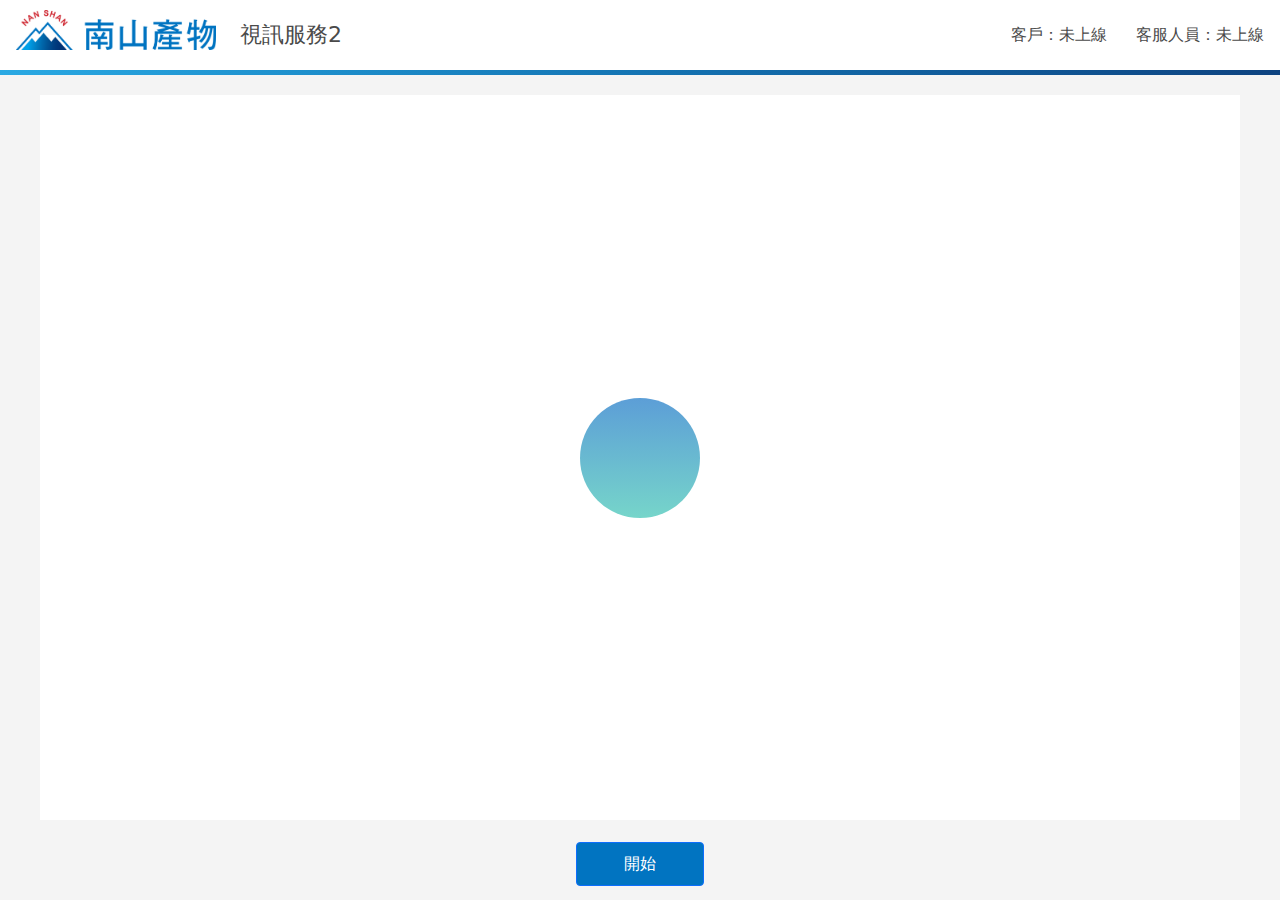
==== index.html @ a4070b13 "Update index.html" ====
<!DOCTYPE html>
<html>

<head>
	<title>南山產物視訊服務</title>
	<meta charset="utf-8">
	<meta name="viewport" content="width=device-width, initial-scale=1" />
	<link rel="stylesheet" href="./plugin/bootstrap-5.1.0/css/bootstrap.min.css">
	<link rel="stylesheet" href="./css/main.css" />
</head>

<body>
	<!-- loading -->
	<div id="loading-mask" class="hidden">
		<div class="loading-zone">
			<div class="loading-bar"></div>
			<div class="loading-bar"></div>
			<div class="loading-bar"></div>
		</div>
		<p id="loading-text"></p>
	</div>
	<!-- alert -->
	<svg xmlns="http://www.w3.org/2000/svg" style="display: none;">
		<symbol id="check-circle-fill" fill="currentColor" viewBox="0 0 16 16">
			<path
				d="M16 8A8 8 0 1 1 0 8a8 8 0 0 1 16 0zm-3.97-3.03a.75.75 0 0 0-1.08.022L7.477 9.417 5.384 7.323a.75.75 0 0 0-1.06 1.06L6.97 11.03a.75.75 0 0 0 1.079-.02l3.992-4.99a.75.75 0 0 0-.01-1.05z" />
		</symbol>
		<symbol id="info-fill" fill="currentColor" viewBox="0 0 16 16">
			<path
				d="M8 16A8 8 0 1 0 8 0a8 8 0 0 0 0 16zm.93-9.412-1 4.705c-.07.34.029.533.304.533.194 0 .487-.07.686-.246l-.088.416c-.287.346-.92.598-1.465.598-.703 0-1.002-.422-.808-1.319l.738-3.468c.064-.293.006-.399-.287-.47l-.451-.081.082-.381 2.29-.287zM8 5.5a1 1 0 1 1 0-2 1 1 0 0 1 0 2z" />
		</symbol>
		<symbol id="exclamation-triangle-fill" fill="currentColor" viewBox="0 0 16 16">
			<path
				d="M8.982 1.566a1.13 1.13 0 0 0-1.96 0L.165 13.233c-.457.778.091 1.767.98 1.767h13.713c.889 0 1.438-.99.98-1.767L8.982 1.566zM8 5c.535 0 .954.462.9.995l-.35 3.507a.552.552 0 0 1-1.1 0L7.1 5.995A.905.905 0 0 1 8 5zm.002 6a1 1 0 1 1 0 2 1 1 0 0 1 0-2z" />
		</symbol>
	</svg>
	<div id="alert-success" class="alert alert-success d-flex align-items-center" role="alert">
		<svg class="bi flex-shrink-0 me-2" width="24" height="24" role="img" aria-label="Success:">
			<use xlink:href="#check-circle-fill" />
		</svg>
		<div id="success-msg">
			An example success alert with an icon
		</div>
	</div>
	<div id="alert-danger" class="alert alert-danger d-flex align-items-center" role="alert">
		<svg class="bi flex-shrink-0 me-2" width="24" height="24" role="img" aria-label="Danger:">
			<use xlink:href="#exclamation-triangle-fill" />
		</svg>
		<div id="alert-msg">
			An example danger alert with an icon
		</div>
	</div>

	<div class="header">
		<img src="./assets/image/logo.jpg" height="40px" width="200px" style="margin-bottom: 10px;" alt="">
		<h3 class="video-title">視訊服務2</h3>
		<div class="status ms-auto">
			<span id="customerState" class="me-4">客戶：未上線</span>
			<span id="agentState">客服人員：未上線</span>
		</div>
	</div>
	<div class="gradient-bar"></div>
	<div class="content-container center">
		<div class="inner-container">
			<!-- 錄影中提示 -->
			<div id="recording-alert" class="alert alert-danger" role="alert">
				<img src="./assets/image/record.svg" width="18" alt="">
				Recording online meeting...
			</div>

			<!-- 尚未加入的畫面 -->
			<div id="enter-view" class="video-zone center">
				<div id="circle" class="center"></div>
			</div>
			<!-- 等待對方的畫面 -->
			<!-- <div id="wait-view" class="video-zone center"></div> -->
			<!-- 視訊畫面 -->
			<div id="videos" class="video-zone active">
				<video id="remoteVideo" autoplay playsinline class="active"></video>
				<video id="localVideo" autoplay playsinline class="active"></video>
			</div>
		</div>
		<div class="btn-group-position center">
			<button type="button" id="join-button" class="btn btn-primary" onclick="onStartClick()">開始</button>

			<a href="javascript:void(0)" id="record-button" class="circle-btn me-4 disabled" onclick="onRecordClick()">
				<img src="./assets/image/rec_disabled.svg" id="rec-img" width="24" alt="">
				<span>錄製</span>
			</a>
			<a href="javascript:void(0)" id="close-button" onclick="onStopClick()">
				<img src="./assets/image/close.svg" width="60" alt="">
			</a>
			<a href="javascript:void(0)" id="screenshot-button" class="circle-btn ms-4 disabled"
				onclick="onScreenShotClick()">
				<img src="./assets/image/screenshot_disabled.svg" id="screenshot-img" width="24" alt="">
				<span>截圖</span>
			</a>




			<!-- <button type="button" id="record-button" class="btn btn-primary me-2 disabled"
				onclick="onRecordClick()">錄製</button>
			<button type="button" id="screenshot-button" class="btn btn-primary me-2"
				onclick="onScreenShotClick()">截圖</button>
			<button type="button" id="close-button" class="btn btn-danger" onclick="onStopClick()">結束</button> -->
		</div>
	</div>

	<!-- 截圖畫面提示 -->
	<img src="" id="screenshot-preview" alt="">


	<script src="./js/sockjs.min.js"></script>
	<script src="./plugin/bootstrap-5.1.0/js/bootstrap.min.js"></script>
	<script src="./js/adapter.js"></script>
	<script src="https://sdk.amazonaws.com/js/aws-sdk-2.990.0.min.js"></script>
	<script src="./js/s3bucket.js"></script>
	<script src="./js/index.js"></script>
</body>

</html>
---- css/main.css ----
:root {
    --loading-gray: #efefef;
}

body {
    color: #4a4a4a;
}

button {
    /* background: #0174c1;
    color: white;
    font-size: 14px;
    border: none;
    border-radius: 2px;
    -webkit-box-shadow: 1px 1px 5px 0 rgb(0 0 0 / 50%);
    -moz-box-shadow: 1px 1px 5px 0 rgba(0, 0, 0, 0.5);
    box-shadow: 1px 1px 5px 0 rgb(0 0 0 / 50%);
    cursor: pointer; */
    height: 2.75em;
    width: 8em;
}

video {
    transform: scaleX(-1);
}

#record-button,
#screenshot-button,
#close-button {
    cursor: pointer;
    display: none;
}

/* loading start */
.loading-screen {
    background-color: #f2f3f8;
    position: fixed;
    display: flex;
    flex-direction: column;
    align-items: center;
    justify-content: center;
    height: 100%;
    width: 100%;
    z-index: 99999;
    opacity: 0.7;
}

#loading-mask {
    background: rgba(0, 0, 0, 0.5);
    width: 100%;
    height: 100%;
    position: fixed;
    top: 0;
    left: 0;
    z-index: 9999;
    zoom: 1;
}

.loading-zone {
    position: absolute;
    top: 50%;
    left: 50%;
    transform: translate(-50%, -50%);
}

.loading-bar {
    display: inline-block;
    width: 12px;
    height: 50px;
    margin: 4px;
    animation: loading 1s ease-in-out infinite;
}

.loading-bar:nth-child(1) {
    background-color: var(--loading-gray);
    animation-delay: 0;
}

.loading-bar:nth-child(2) {
    background-color: var(--loading-gray);
    animation-delay: 0.18s;
}

.loading-bar:nth-child(3) {
    background-color: var(--loading-gray);
    animation-delay: 0.36s;
}

@keyframes loading {
    0% {
        transform: scale(1);
    }

    40% {
        transform: scale(1, 1.8);
    }

    80% {
        transform: scale(1);
    }
}

#loading-text {
    color: var(--loading-gray);
    position: absolute;
    top: 60%;
    left: 50%;
    transform: translate(-50%, -50%);
}

/* loading end */

/* header start */
.header {
    height: 70px;
    padding: 0 16px;
    display: flex;
    align-items: center;
}
.header .video-title {
    font-size: 22px;
    font-weight: 500;
    margin: 0 0 0 24px;
}

/* Nav 下一條藍色的東西 */
.gradient-bar {
    height: 5px;
    right: 0;
    bottom: 0;
    left: 0;
    background-image: linear-gradient(to right, #2aa9e3, #1d8ecb, #1474b3, #105b9a, #0e4380);
}
/* header end */
.center {
    display: flex;
    align-items: center;
    justify-content: center;
}
.content-container {
    height: -webkit-calc(100vh - 70px - 5px);
    height: -moz-calc(100vh - 70px - 5px);
    height: calc(100vh - 70px - 5px);
    background: #f4f4f4;
    padding: 20px 20px 80px;
    position: relative;
}

.inner-container {
    max-width: 1200px;
    width: 100%;
    height: 100%;
}

.content-container .video-zone {
    width: 100%;
    background: #fff;
    height: 100%;
    position: relative;
}

#wait-view {
    display: none;
}

#circle {
    background-image: linear-gradient(to bottom, #5c9ed7, #76d5ca);
    height: 120px;
    width: 120px;
    border-radius: 50%;
    color: white;
    font-size: 24px;
}

.btn-group-position {
    position: absolute;
    bottom: 14px;
}

.btn-primary {
    background: #0174c1;
    color: white;
}

.btn-primary:hover,
.btn-primary:active,
.btn-primary:focus {
    background: #0066aa;
    color: white;
}

#videos.active {
    -moz-transform: rotateY(180deg);
    -ms-transform: rotateY(180deg);
    -o-transform: rotateY(180deg);
    webkit-transform: rotateY(180deg);
    /* transform: rotateY(180deg); */
}
#videos {
    display: none;
    font-size: 0;
    pointer-events: none;
    transition: all 1s;
}
/* video { */
/* max-width: 100%; */
/* width: 600px; */
/* } */
#remoteVideo.active {
    opacity: 1;
    z-index: 1;
}
#remoteVideo {
    display: block;
    height: 100%;
    width: 100%;
    max-height: 100%;
    max-width: 100%;
    object-fit: cover;
    opacity: 0;
    -moz-transform: rotateY(180deg);
    -ms-transform: rotateY(180deg);
    -o-transform: rotateY(180deg);
    -webkit-transform: rotateY(180deg);
    transform: rotateY(180deg);
    transition: opacity 1s;
}

#localVideo.active {
    opacity: 1;
    z-index: 2;
}
#localVideo {
    border: 1px solid gray;
    bottom: 3%;
    right: 3%;
    max-height: 30%;
    max-width: 30%;
    opacity: 0;
    position: absolute;
    transition: opacity 1s;
}

#recording-alert {
    position: absolute;
    top: 7px;
    z-index: 2;
    left: 50%;
    transform: translateX(-50%);
    padding: 3px 8px;
    align-items: center;
    display: none;
}

#recording-alert img {
    margin-right: 6px;
}

.circle-btn {
    display: block;
    height: 60px;
    width: 60px;
    text-align: center;
    text-decoration: none;
    color: #5c5f72;
    font-size: 14px;
    border: 1px solid rgba(0, 0, 0, 0.15);
    border-radius: 50%;
    padding: 6px;
}

.circle-btn:hover {
    border: 1px solid #0174c1;
    color: #5c5f72;
}

.circle-btn img {
    display: block;
    margin: auto;
}

.circle-btn.disabled {
    color: #c7c8c9;
    pointer-events: none;
}

.hidden {
    display: none;
}

#alert-success.alert-success,
#alert-danger.alert-danger {
    position: fixed;
    top: 8%;
    left: 50%;
    transform: translate(-50%, -50%);
    z-index: 999;
    opacity: 0;
    transition: all 0.3s;
}

#alert-success.alert-success.show,
#alert-danger.alert-danger.show {
    opacity: 1;
    top: 10%;
}

#screenshot-preview {
    opacity: 0;
    transition: all 0.3s;
    position: absolute;
    bottom: 10px;
    left: 20px;
    width: 200px;
    border: 6px solid rgba(255, 255, 255, 0.6);
    border-radius: 10px;
}

#screenshot-preview.show {
    opacity: 1;
}

@media (max-width: 768px) {
    .header .video-title {
        display: none;
    }

    .status span {
        display: block;
    }
}
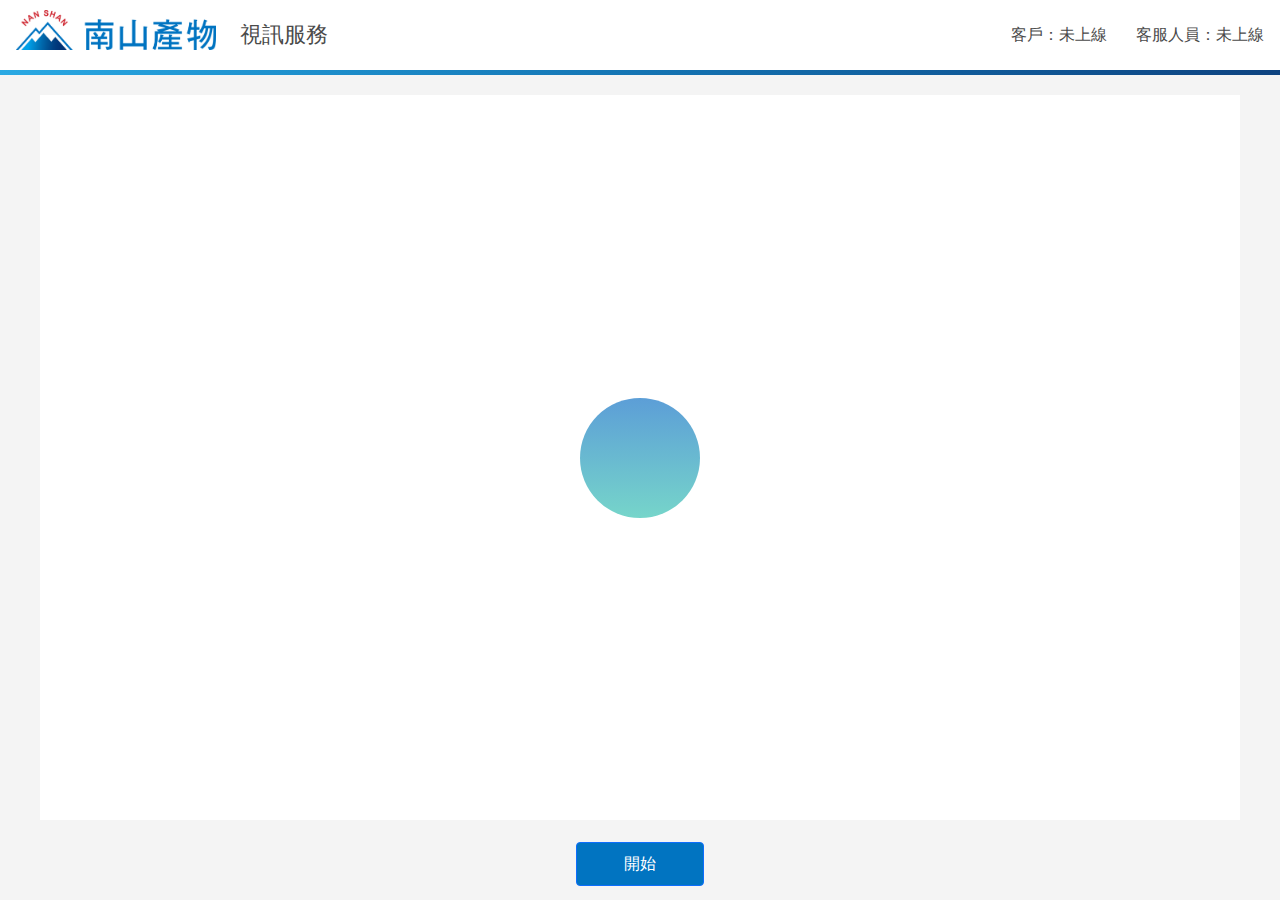
==== commit 359997b1: "Update index.html" ====
--- a/index.html
+++ b/index.html
@@ -53,14 +53,15 @@
 
 	<div class="header">
 		<img src="./assets/image/logo.jpg" height="40px" width="200px" style="margin-bottom: 10px;" alt="">
-		<h3 class="video-title">視訊服務2</h3>
+		<h3 class="video-title">視訊服務</h3>
 		<div class="status ms-auto">
 			<span id="customerState" class="me-4">客戶：未上線</span>
 			<span id="agentState">客服人員：未上線</span>
 		</div>
 	</div>
 	<div class="gradient-bar"></div>
-	<div class="content-container center">
+	<div class="content-container">
+		<!-- 視訊 -->
 		<div class="inner-container">
 			<!-- 錄影中提示 -->
 			<div id="recording-alert" class="alert alert-danger" role="alert">
@@ -80,6 +81,37 @@
 				<video id="localVideo" autoplay playsinline class="active"></video>
 			</div>
 		</div>
+		<!-- check list -->
+		<div id="check-list" class="hidden">
+			<h4 class="text-center mb-3">遠距投保待辦事項</h4>
+			<ul>
+				<li>
+					<input type="checkbox" id="cbox1" value="first_checkbox">
+					<label for="cbox1">業務員自我介紹</label>
+				</li>
+				<li>
+					<input type="checkbox" id="cbox2" value="first_checkbox">
+					<label for="cbox2">請客戶講出姓名</label>
+				</li>
+				<li>
+					<input type="checkbox" id="cbox3" value="first_checkbox">
+					<label for="cbox3">講完後，出示身分證明證件於螢幕前</label>
+				</li>
+				<li>
+					<input type="checkbox" id="cbox4" value="first_checkbox">
+					<label for="cbox4">於螢幕前出示證件正反面各5秒鐘</label>
+				</li>
+				<li>
+					<input type="checkbox" id="cbox5" value="first_checkbox">
+					<label for="cbox5">簽名時須在鏡頭前露出</label>
+				</li>
+			</ul>
+		</div>
+		<!-- 下方按鈕 -->
+		<a href="javascript:void(0)" id="checklist-button" class="circle-btn" onclick="onChecklistClick()">
+			<img src="./assets/image/clipboard.svg" id="rec-img" width="24" alt="">
+			<span>List</span>
+		</a>
 		<div class="btn-group-position center">
 			<button type="button" id="join-button" class="btn btn-primary" onclick="onStartClick()">開始</button>
 
--- a/css/main.css
+++ b/css/main.css
@@ -24,11 +24,17 @@
     transform: scaleX(-1);
 }
 
+#checklist-button,
 #record-button,
 #screenshot-button,
 #close-button {
     cursor: pointer;
     display: none;
+}
+
+#checklist-button {
+    position: fixed;
+    bottom: 14px;
 }
 
 /* loading start */
@@ -144,12 +150,43 @@
     background: #f4f4f4;
     padding: 20px 20px 80px;
     position: relative;
+    display: flex;
+    align-items: center;
+    justify-content: center;
 }
 
 .inner-container {
     max-width: 1200px;
     width: 100%;
     height: 100%;
+}
+
+input[type="checkbox"] {
+    cursor: pointer;
+    height: 20px;
+    width: 20px;
+    margin-right: 5px;
+}
+
+#check-list {
+    max-width: 300px;
+    width: 100%;
+    height: 100%;
+    margin-left: 20px;
+    background-color: #fff;
+    padding: 24px 16px;
+    transition: all 0.3s;
+}
+
+#check-list ul {
+    list-style-type: none;
+    padding: 0;
+}
+
+#check-list ul li {
+    display: flex;
+    align-items: center;
+    margin-bottom: 20px;
 }
 
 .content-container .video-zone {
@@ -175,6 +212,8 @@
 .btn-group-position {
     position: absolute;
     bottom: 14px;
+    left: 50%;
+    transform: translateX(-50%);
 }
 
 .btn-primary {
@@ -321,6 +360,10 @@
 }
 
 @media (max-width: 768px) {
+    .content-container {
+        display: block;
+    }
+
     .header .video-title {
         display: none;
     }
@@ -328,4 +371,13 @@
     .status span {
         display: block;
     }
-}
+
+    #check-list {
+        position: absolute;
+        bottom: 82px;
+        height: auto;
+        border: 1px solid gray;
+        border-radius: 7px;
+        z-index: 99;
+    }
+}
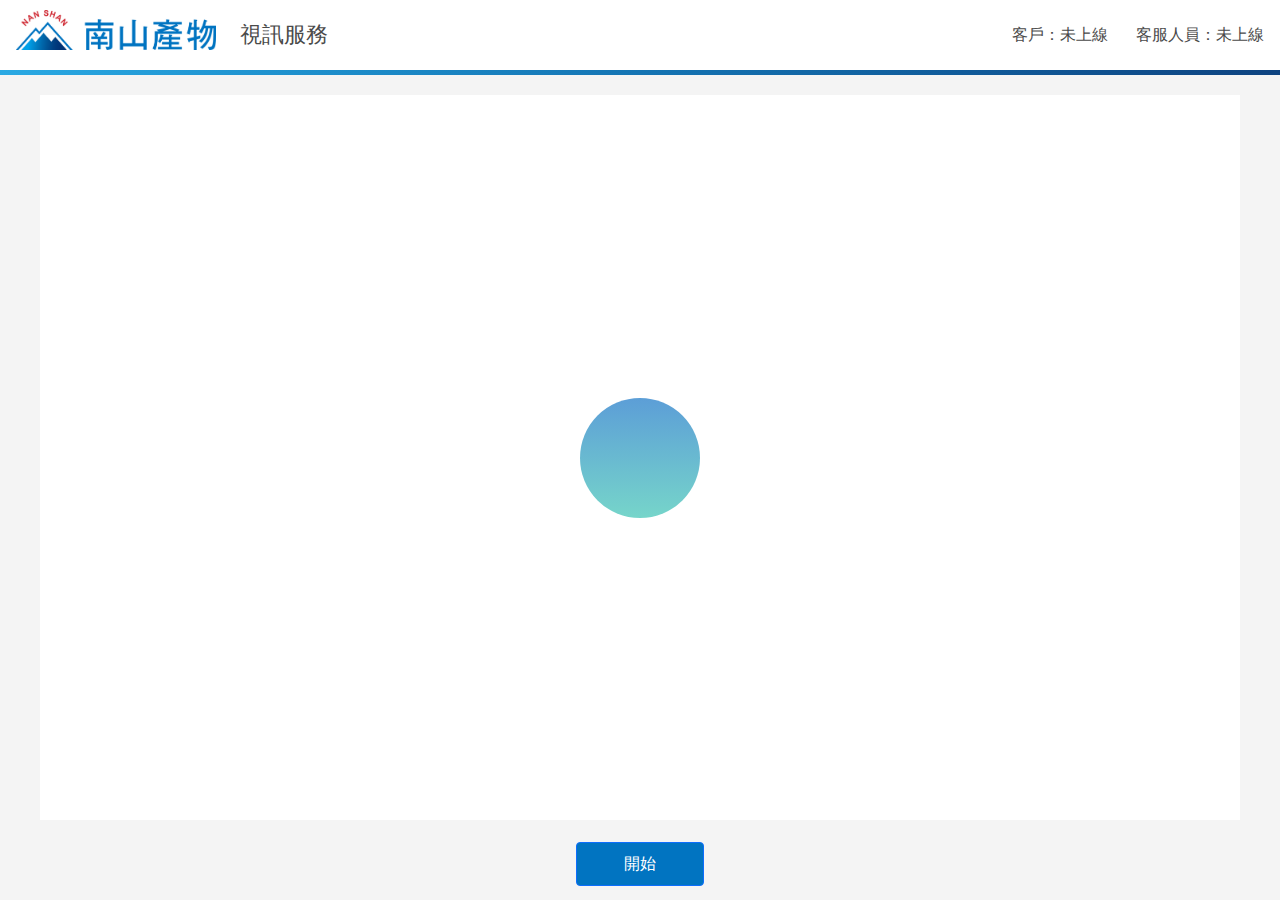
==== commit 19672681: "feat: 新增線上閱讀文件 && 簽名板" ====
--- a/index.html
+++ b/index.html
@@ -6,10 +6,11 @@
 	<meta charset="utf-8">
 	<meta name="viewport" content="width=device-width, initial-scale=1" />
 	<link rel="stylesheet" href="./plugin/bootstrap-5.1.0/css/bootstrap.min.css">
+	<link rel="stylesheet" href="./plugin/pdfjs-2.13.216-dist/web/viewer.css">
 	<link rel="stylesheet" href="./css/main.css" />
 </head>
 
-<body>
+<body onresize="onResize()">
 	<!-- loading -->
 	<div id="loading-mask" class="hidden">
 		<div class="loading-zone">
@@ -62,7 +63,7 @@
 	<div class="gradient-bar"></div>
 	<div class="content-container">
 		<!-- 視訊 -->
-		<div class="inner-container">
+		<section class="inner-container">
 			<!-- 錄影中提示 -->
 			<div id="recording-alert" class="alert alert-danger" role="alert">
 				<img src="./assets/image/record.svg" width="18" alt="">
@@ -80,36 +81,57 @@
 				<video id="remoteVideo" autoplay playsinline class="active"></video>
 				<video id="localVideo" autoplay playsinline class="active"></video>
 			</div>
-		</div>
+		</section>
+		<!-- 投保聲明書文件顯示 -->
+		<section id="declaration-file" class="hidden">
+			<iframe src="./assets/pdf/南山產物保險股份有限公司.pdf" width="100%" height="100%" frameborder="0"
+				cellspacing="0"></iframe>
+			<a href="javascript:void(0)" id="sign-button" class="circle-btn" data-bs-toggle="modal"
+				data-bs-target="#signaturePad" onclick="onSignFileClick()">
+				<img src="./assets/image/signature.png" width="24" alt="">
+				<span>簽署</span>
+			</a>
+		</section>
 		<!-- check list -->
-		<div id="check-list" class="hidden">
+		<section id="check-list" class="hidden">
 			<h4 class="text-center mb-3">遠距投保待辦事項</h4>
 			<ul>
 				<li>
 					<input type="checkbox" id="cbox1" value="first_checkbox">
-					<label for="cbox1">業務員自我介紹</label>
+					<label for="cbox1">啟動錄影</label>
 				</li>
 				<li>
 					<input type="checkbox" id="cbox2" value="first_checkbox">
-					<label for="cbox2">請客戶講出姓名</label>
+					<label for="cbox2">業務員自我介紹</label>
 				</li>
 				<li>
 					<input type="checkbox" id="cbox3" value="first_checkbox">
-					<label for="cbox3">講完後，出示身分證明證件於螢幕前</label>
+					<label for="cbox3">請客戶講出姓名</label>
 				</li>
 				<li>
 					<input type="checkbox" id="cbox4" value="first_checkbox">
-					<label for="cbox4">於螢幕前出示證件正反面各5秒鐘</label>
-				</li>
-				<li>
-					<input type="checkbox" id="cbox5" value="first_checkbox">
-					<label for="cbox5">簽名時須在鏡頭前露出</label>
+					<label for="cbox4">請客戶出示身分證明證件於螢幕前，正反面各停留5秒鐘，並截圖</label>
+				</li>
+				<li class="d-block">
+					<div class="d-flex align-items-center">
+						<input type="checkbox" id="cbox5" value="first_checkbox">
+						<label for="cbox5">請客戶簽署聲明書，簽名時須在鏡頭前露出</label>
+					</div>
+					<button type="button" class="btn btn-primary" onclick="onShowFileClick()">顯示文件</button>
+				</li>
+				<li>
+					<input type="checkbox" id="cbox6" value="first_checkbox">
+					<label for="cbox6">簽名完成後，業務員點選送出並即時套印文件</label>
+				</li>
+				<li>
+					<input type="checkbox" id="cbox7" value="first_checkbox">
+					<label for="cbox7">視訊簽署聲明同意的意願確認</label>
 				</li>
 			</ul>
-		</div>
+		</section>
 		<!-- 下方按鈕 -->
 		<a href="javascript:void(0)" id="checklist-button" class="circle-btn" onclick="onChecklistClick()">
-			<img src="./assets/image/clipboard.svg" id="rec-img" width="24" alt="">
+			<img src="./assets/image/clipboard.svg" width="24" alt="">
 			<span>List</span>
 		</a>
 		<div class="btn-group-position center">
@@ -117,10 +139,10 @@
 
 			<a href="javascript:void(0)" id="record-button" class="circle-btn me-4 disabled" onclick="onRecordClick()">
 				<img src="./assets/image/rec_disabled.svg" id="rec-img" width="24" alt="">
-				<span>錄製</span>
+				<span>錄影</span>
 			</a>
 			<a href="javascript:void(0)" id="close-button" onclick="onStopClick()">
-				<img src="./assets/image/close.svg" width="60" alt="">
+				<img src="./assets/image/hangup.png" width="60" alt="">
 			</a>
 			<a href="javascript:void(0)" id="screenshot-button" class="circle-btn ms-4 disabled"
 				onclick="onScreenShotClick()">
@@ -132,7 +154,7 @@
 
 
 			<!-- <button type="button" id="record-button" class="btn btn-primary me-2 disabled"
-				onclick="onRecordClick()">錄製</button>
+				onclick="onRecordClick()">錄影</button>
 			<button type="button" id="screenshot-button" class="btn btn-primary me-2"
 				onclick="onScreenShotClick()">截圖</button>
 			<button type="button" id="close-button" class="btn btn-danger" onclick="onStopClick()">結束</button> -->
@@ -142,13 +164,44 @@
 	<!-- 截圖畫面提示 -->
 	<img src="" id="screenshot-preview" alt="">
 
+	<!-- 簽名板 modal -->
+	<div class="modal fade" id="signaturePad" data-bs-backdrop="static" data-bs-keyboard="false" tabindex="-1"
+		aria-labelledby="staticBackdropLabel" aria-hidden="true">
+		<div class="modal-dialog modal-dialog-centered">
+			<div class="modal-content">
+				<div class="modal-header">
+					<h5 class="modal-title" id="staticBackdropLabel">線上簽署</h5>
+					<button type="button" class="btn-close" data-bs-dismiss="modal" aria-label="Close"
+						onclick="clearCanvas()"></button>
+				</div>
+				<div class="modal-body">
+					<div id="signCard" class="text-center sign-zone">
+						<span *ngIf="signer" class="sign-title">簽名</span>
+						<canvas id="signPad" onmousedown="onMouseDown(event)" onmouseup="onMouseUp(event)"
+							onmousemove="onMouseMove(event)" ontouchstart="onMouseDown(event)"
+							ontouchend="onMouseUp(event)" ontouchmove="onMouseMove(event)"></canvas>
+						<span class="text-16 sign-text">（請簽於此範圍）</span>
+					</div>
+				</div>
+				<div class="modal-footer justify-content-center">
+					<button type="button" class="btn btn-light" onclick="clearCanvas()">重新簽名</button>
+					<button type="button" class="btn btn-primary" onclick="saveCanvas()">送出簽名</button>
+				</div>
+			</div>
+		</div>
+	</div>
+
+
 
 	<script src="./js/sockjs.min.js"></script>
+	<script src="./js/adapter.js"></script>
 	<script src="./plugin/bootstrap-5.1.0/js/bootstrap.min.js"></script>
-	<script src="./js/adapter.js"></script>
+	<script src="./plugin/pdfjs-2.13.216-dist/build/pdf.js"></script>
+	<script src="./plugin/pdfjs-2.13.216-dist/web/viewer.js"></script>
 	<script src="https://sdk.amazonaws.com/js/aws-sdk-2.990.0.min.js"></script>
 	<script src="./js/s3bucket.js"></script>
 	<script src="./js/index.js"></script>
+	<script src="./js/signature.js"></script>
 </body>
 
 </html>--- a/plugin/pdfjs-2.13.216-dist/web/viewer.css
+++ b/plugin/pdfjs-2.13.216-dist/web/viewer.css
@@ -0,0 +1,2778 @@
+/* Copyright 2014 Mozilla Foundation
+ *
+ * Licensed under the Apache License, Version 2.0 (the "License");
+ * you may not use this file except in compliance with the License.
+ * You may obtain a copy of the License at
+ *
+ *     http://www.apache.org/licenses/LICENSE-2.0
+ *
+ * Unless required by applicable law or agreed to in writing, software
+ * distributed under the License is distributed on an "AS IS" BASIS,
+ * WITHOUT WARRANTIES OR CONDITIONS OF ANY KIND, either express or implied.
+ * See the License for the specific language governing permissions and
+ * limitations under the License.
+ */
+
+.textLayer {
+  position: absolute;
+  text-align: initial;
+  left: 0;
+  top: 0;
+  right: 0;
+  bottom: 0;
+  overflow: hidden;
+  opacity: 0.2;
+  line-height: 1;
+  -webkit-text-size-adjust: none;
+     -moz-text-size-adjust: none;
+          text-size-adjust: none;
+}
+
+.textLayer span,
+.textLayer br {
+  color: transparent;
+  position: absolute;
+  white-space: pre;
+  cursor: text;
+  transform-origin: 0% 0%;
+}
+
+/* Only necessary in Google Chrome, see issue 14205, and most unfortunately
+ * the problem doesn't show up in "text" reference tests. */
+.textLayer span.markedContent {
+  top: 0;
+  height: 0;
+}
+
+.textLayer .highlight {
+  margin: -1px;
+  padding: 1px;
+  background-color: rgba(180, 0, 170, 1);
+  border-radius: 4px;
+}
+
+.textLayer .highlight.appended {
+  position: initial;
+}
+
+.textLayer .highlight.begin {
+  border-radius: 4px 0 0 4px;
+}
+
+.textLayer .highlight.end {
+  border-radius: 0 4px 4px 0;
+}
+
+.textLayer .highlight.middle {
+  border-radius: 0;
+}
+
+.textLayer .highlight.selected {
+  background-color: rgba(0, 100, 0, 1);
+}
+
+.textLayer ::-moz-selection {
+  background: rgba(0, 0, 255, 1);
+}
+
+.textLayer ::selection {
+  background: rgba(0, 0, 255, 1);
+}
+
+/* Avoids https://github.com/mozilla/pdf.js/issues/13840 in Chrome */
+.textLayer br::-moz-selection {
+  background: transparent;
+}
+.textLayer br::selection {
+  background: transparent;
+}
+
+.textLayer .endOfContent {
+  display: block;
+  position: absolute;
+  left: 0;
+  top: 100%;
+  right: 0;
+  bottom: 0;
+  z-index: -1;
+  cursor: default;
+  -webkit-user-select: none;
+     -moz-user-select: none;
+          user-select: none;
+}
+
+.textLayer .endOfContent.active {
+  top: 0;
+}
+
+
+:root {
+  --annotation-unfocused-field-background: url("data:image/svg+xml;charset=UTF-8,<svg width='1px' height='1px' xmlns='http://www.w3.org/2000/svg'><rect width='100%' height='100%' style='fill:rgba(0, 54, 255, 0.13);'/></svg>");
+}
+
+.annotationLayer section {
+  position: absolute;
+  text-align: initial;
+}
+
+.annotationLayer .linkAnnotation > a,
+.annotationLayer .buttonWidgetAnnotation.pushButton > a {
+  position: absolute;
+  font-size: 1em;
+  top: 0;
+  left: 0;
+  width: 100%;
+  height: 100%;
+}
+
+.annotationLayer .buttonWidgetAnnotation.pushButton > canvas {
+  position: relative;
+  top: 0;
+  left: 0;
+  z-index: -1;
+}
+
+.annotationLayer .linkAnnotation > a:hover,
+.annotationLayer .buttonWidgetAnnotation.pushButton > a:hover {
+  opacity: 0.2;
+  background: rgba(255, 255, 0, 1);
+  box-shadow: 0 2px 10px rgba(255, 255, 0, 1);
+}
+
+.annotationLayer .textAnnotation img {
+  position: absolute;
+  cursor: pointer;
+}
+
+.annotationLayer .textWidgetAnnotation input,
+.annotationLayer .textWidgetAnnotation textarea,
+.annotationLayer .choiceWidgetAnnotation select,
+.annotationLayer .buttonWidgetAnnotation.checkBox input,
+.annotationLayer .buttonWidgetAnnotation.radioButton input {
+  background-image: var(--annotation-unfocused-field-background);
+  border: 1px solid transparent;
+  box-sizing: border-box;
+  font-size: 9px;
+  height: 100%;
+  margin: 0;
+  padding: 0 3px;
+  vertical-align: top;
+  width: 100%;
+}
+
+.annotationLayer .choiceWidgetAnnotation select option {
+  padding: 0;
+}
+
+.annotationLayer .buttonWidgetAnnotation.radioButton input {
+  border-radius: 50%;
+}
+
+.annotationLayer .textWidgetAnnotation textarea {
+  font: message-box;
+  font-size: 9px;
+  resize: none;
+}
+
+.annotationLayer .textWidgetAnnotation input[disabled],
+.annotationLayer .textWidgetAnnotation textarea[disabled],
+.annotationLayer .choiceWidgetAnnotation select[disabled],
+.annotationLayer .buttonWidgetAnnotation.checkBox input[disabled],
+.annotationLayer .buttonWidgetAnnotation.radioButton input[disabled] {
+  background: none;
+  border: 1px solid transparent;
+  cursor: not-allowed;
+}
+
+.annotationLayer .textWidgetAnnotation input:hover,
+.annotationLayer .textWidgetAnnotation textarea:hover,
+.annotationLayer .choiceWidgetAnnotation select:hover,
+.annotationLayer .buttonWidgetAnnotation.checkBox input:hover,
+.annotationLayer .buttonWidgetAnnotation.radioButton input:hover {
+  border: 1px solid rgba(0, 0, 0, 1);
+}
+
+.annotationLayer .textWidgetAnnotation input:focus,
+.annotationLayer .textWidgetAnnotation textarea:focus,
+.annotationLayer .choiceWidgetAnnotation select:focus {
+  background: none;
+  border: 1px solid transparent;
+}
+
+.annotationLayer .textWidgetAnnotation input :focus,
+.annotationLayer .textWidgetAnnotation textarea :focus,
+.annotationLayer .choiceWidgetAnnotation select :focus,
+.annotationLayer .buttonWidgetAnnotation.checkBox :focus,
+.annotationLayer .buttonWidgetAnnotation.radioButton :focus {
+  background-image: none;
+  background-color: transparent;
+  outline: auto;
+}
+
+.annotationLayer .buttonWidgetAnnotation.checkBox input:checked:before,
+.annotationLayer .buttonWidgetAnnotation.checkBox input:checked:after,
+.annotationLayer .buttonWidgetAnnotation.radioButton input:checked:before {
+  background-color: rgba(0, 0, 0, 1);
+  content: "";
+  display: block;
+  position: absolute;
+}
+
+.annotationLayer .buttonWidgetAnnotation.checkBox input:checked:before,
+.annotationLayer .buttonWidgetAnnotation.checkBox input:checked:after {
+  height: 80%;
+  left: 45%;
+  width: 1px;
+}
+
+.annotationLayer .buttonWidgetAnnotation.checkBox input:checked:before {
+  transform: rotate(45deg);
+}
+
+.annotationLayer .buttonWidgetAnnotation.checkBox input:checked:after {
+  transform: rotate(-45deg);
+}
+
+.annotationLayer .buttonWidgetAnnotation.radioButton input:checked:before {
+  border-radius: 50%;
+  height: 50%;
+  left: 30%;
+  top: 20%;
+  width: 50%;
+}
+
+.annotationLayer .textWidgetAnnotation input.comb {
+  font-family: monospace;
+  padding-left: 2px;
+  padding-right: 0;
+}
+
+.annotationLayer .textWidgetAnnotation input.comb:focus {
+  /*
+   * Letter spacing is placed on the right side of each character. Hence, the
+   * letter spacing of the last character may be placed outside the visible
+   * area, causing horizontal scrolling. We avoid this by extending the width
+   * when the element has focus and revert this when it loses focus.
+   */
+  width: 103%;
+}
+
+.annotationLayer .buttonWidgetAnnotation.checkBox input,
+.annotationLayer .buttonWidgetAnnotation.radioButton input {
+  -webkit-appearance: none;
+     -moz-appearance: none;
+          appearance: none;
+  padding: 0;
+}
+
+.annotationLayer .popupWrapper {
+  position: absolute;
+  width: 20em;
+}
+
+.annotationLayer .popup {
+  position: absolute;
+  z-index: 200;
+  max-width: 20em;
+  background-color: rgba(255, 255, 153, 1);
+  box-shadow: 0 2px 5px rgba(136, 136, 136, 1);
+  border-radius: 2px;
+  padding: 6px;
+  margin-left: 5px;
+  cursor: pointer;
+  font: message-box;
+  font-size: 9px;
+  white-space: normal;
+  word-wrap: break-word;
+}
+
+.annotationLayer .popup > * {
+  font-size: 9px;
+}
+
+.annotationLayer .popup h1 {
+  display: inline-block;
+}
+
+.annotationLayer .popupDate {
+  display: inline-block;
+  margin-left: 5px;
+}
+
+.annotationLayer .popupContent {
+  border-top: 1px solid rgba(51, 51, 51, 1);
+  margin-top: 2px;
+  padding-top: 2px;
+}
+
+.annotationLayer .richText > * {
+  white-space: pre-wrap;
+}
+
+.annotationLayer .highlightAnnotation,
+.annotationLayer .underlineAnnotation,
+.annotationLayer .squigglyAnnotation,
+.annotationLayer .strikeoutAnnotation,
+.annotationLayer .freeTextAnnotation,
+.annotationLayer .lineAnnotation svg line,
+.annotationLayer .squareAnnotation svg rect,
+.annotationLayer .circleAnnotation svg ellipse,
+.annotationLayer .polylineAnnotation svg polyline,
+.annotationLayer .polygonAnnotation svg polygon,
+.annotationLayer .caretAnnotation,
+.annotationLayer .inkAnnotation svg polyline,
+.annotationLayer .stampAnnotation,
+.annotationLayer .fileAttachmentAnnotation {
+  cursor: pointer;
+}
+
+
+:root {
+  --xfa-unfocused-field-background: url("data:image/svg+xml;charset=UTF-8,<svg width='1px' height='1px' xmlns='http://www.w3.org/2000/svg'><rect width='100%' height='100%' style='fill:rgba(0, 54, 255, 0.13);'/></svg>");
+}
+
+.xfaLayer .highlight {
+  margin: -1px;
+  padding: 1px;
+  background-color: rgba(239, 203, 237, 1);
+  border-radius: 4px;
+}
+
+.xfaLayer .highlight.appended {
+  position: initial;
+}
+
+.xfaLayer .highlight.begin {
+  border-radius: 4px 0 0 4px;
+}
+
+.xfaLayer .highlight.end {
+  border-radius: 0 4px 4px 0;
+}
+
+.xfaLayer .highlight.middle {
+  border-radius: 0;
+}
+
+.xfaLayer .highlight.selected {
+  background-color: rgba(203, 223, 203, 1);
+}
+
+.xfaLayer ::-moz-selection {
+  background: rgba(0, 0, 255, 1);
+}
+
+.xfaLayer ::selection {
+  background: rgba(0, 0, 255, 1);
+}
+
+.xfaPage {
+  overflow: hidden;
+  position: relative;
+}
+
+.xfaContentarea {
+  position: absolute;
+}
+
+.xfaPrintOnly {
+  display: none;
+}
+
+.xfaLayer {
+  position: absolute;
+  text-align: initial;
+  top: 0;
+  left: 0;
+  transform-origin: 0 0;
+  line-height: 1.2;
+}
+
+.xfaLayer * {
+  color: inherit;
+  font: inherit;
+  font-style: inherit;
+  font-weight: inherit;
+  font-kerning: inherit;
+  letter-spacing: -0.01px;
+  text-align: inherit;
+  text-decoration: inherit;
+  box-sizing: border-box;
+  background-color: transparent;
+  padding: 0;
+  margin: 0;
+  pointer-events: auto;
+  line-height: inherit;
+}
+
+.xfaLayer div {
+  pointer-events: none;
+}
+
+.xfaLayer svg {
+  pointer-events: none;
+}
+
+.xfaLayer svg * {
+  pointer-events: none;
+}
+
+.xfaLayer a {
+  color: blue;
+}
+
+.xfaRich li {
+  margin-left: 3em;
+}
+
+.xfaFont {
+  color: black;
+  font-weight: normal;
+  font-kerning: none;
+  font-size: 10px;
+  font-style: normal;
+  letter-spacing: 0;
+  text-decoration: none;
+  vertical-align: 0;
+}
+
+.xfaCaption {
+  overflow: hidden;
+  flex: 0 0 auto;
+}
+
+.xfaCaptionForCheckButton {
+  overflow: hidden;
+  flex: 1 1 auto;
+}
+
+.xfaLabel {
+  height: 100%;
+  width: 100%;
+}
+
+.xfaLeft {
+  display: flex;
+  flex-direction: row;
+  align-items: center;
+}
+
+.xfaRight {
+  display: flex;
+  flex-direction: row-reverse;
+  align-items: center;
+}
+
+.xfaLeft > .xfaCaption,
+.xfaLeft > .xfaCaptionForCheckButton,
+.xfaRight > .xfaCaption,
+.xfaRight > .xfaCaptionForCheckButton {
+  max-height: 100%;
+}
+
+.xfaTop {
+  display: flex;
+  flex-direction: column;
+  align-items: flex-start;
+}
+
+.xfaBottom {
+  display: flex;
+  flex-direction: column-reverse;
+  align-items: flex-start;
+}
+
+.xfaTop > .xfaCaption,
+.xfaTop > .xfaCaptionForCheckButton,
+.xfaBottom > .xfaCaption,
+.xfaBottom > .xfaCaptionForCheckButton {
+  width: 100%;
+}
+
+.xfaBorder {
+  background-color: transparent;
+  position: absolute;
+  pointer-events: none;
+}
+
+.xfaWrapped {
+  width: 100%;
+  height: 100%;
+}
+
+.xfaTextfield:focus,
+.xfaSelect:focus {
+  background-image: none;
+  background-color: transparent;
+  outline: auto;
+  outline-offset: -1px;
+}
+
+.xfaCheckbox:focus,
+.xfaRadio:focus {
+  outline: auto;
+}
+
+.xfaTextfield,
+.xfaSelect {
+  height: 100%;
+  width: 100%;
+  flex: 1 1 auto;
+  border: none;
+  resize: none;
+  background-image: var(--xfa-unfocused-field-background);
+}
+
+.xfaTop > .xfaTextfield,
+.xfaTop > .xfaSelect,
+.xfaBottom > .xfaTextfield,
+.xfaBottom > .xfaSelect {
+  flex: 0 1 auto;
+}
+
+.xfaButton {
+  cursor: pointer;
+  width: 100%;
+  height: 100%;
+  border: none;
+  text-align: center;
+}
+
+.xfaLink {
+  width: 100%;
+  height: 100%;
+  position: absolute;
+  top: 0;
+  left: 0;
+}
+
+.xfaCheckbox,
+.xfaRadio {
+  width: 100%;
+  height: 100%;
+  flex: 0 0 auto;
+  border: none;
+}
+
+.xfaRich {
+  white-space: pre-wrap;
+  width: 100%;
+  height: 100%;
+}
+
+.xfaImage {
+  -o-object-position: left top;
+     object-position: left top;
+  -o-object-fit: contain;
+     object-fit: contain;
+  width: 100%;
+  height: 100%;
+}
+
+.xfaLrTb,
+.xfaRlTb,
+.xfaTb {
+  display: flex;
+  flex-direction: column;
+  align-items: stretch;
+}
+
+.xfaLr {
+  display: flex;
+  flex-direction: row;
+  align-items: stretch;
+}
+
+.xfaRl {
+  display: flex;
+  flex-direction: row-reverse;
+  align-items: stretch;
+}
+
+.xfaTb > div {
+  justify-content: left;
+}
+
+.xfaPosition {
+  position: relative;
+}
+
+.xfaArea {
+  position: relative;
+}
+
+.xfaValignMiddle {
+  display: flex;
+  align-items: center;
+}
+
+.xfaTable {
+  display: flex;
+  flex-direction: column;
+  align-items: stretch;
+}
+
+.xfaTable .xfaRow {
+  display: flex;
+  flex-direction: row;
+  align-items: stretch;
+}
+
+.xfaTable .xfaRlRow {
+  display: flex;
+  flex-direction: row-reverse;
+  align-items: stretch;
+  flex: 1;
+}
+
+.xfaTable .xfaRlRow > div {
+  flex: 1;
+}
+
+.xfaNonInteractive input,
+.xfaNonInteractive textarea,
+.xfaDisabled input,
+.xfaDisabled textarea,
+.xfaReadOnly input,
+.xfaReadOnly textarea {
+  background: initial;
+}
+
+@media print {
+  .xfaTextfield,
+  .xfaSelect {
+    background: transparent;
+  }
+
+  .xfaSelect {
+    -webkit-appearance: none;
+       -moz-appearance: none;
+            appearance: none;
+    text-indent: 1px;
+    text-overflow: "";
+  }
+}
+
+:root {
+  --pdfViewer-padding-bottom: 0;
+  --page-margin: 1px auto -8px;
+  --page-border: 9px solid transparent;
+  --spreadHorizontalWrapped-margin-LR: -3.5px;
+  --zoom-factor: 1;
+  --viewport-scale-factor: 1;
+}
+
+@media screen and (forced-colors: active) {
+  :root {
+    --pdfViewer-padding-bottom: 9px;
+    --page-margin: 9px auto 0;
+    --page-border: none;
+    --spreadHorizontalWrapped-margin-LR: 4.5px;
+  }
+}
+
+.pdfViewer {
+  padding-bottom: var(--pdfViewer-padding-bottom);
+}
+
+.pdfViewer .canvasWrapper {
+  overflow: hidden;
+}
+
+.pdfViewer .page {
+  direction: ltr;
+  width: 816px;
+  height: 1056px;
+  margin: var(--page-margin);
+  position: relative;
+  overflow: visible;
+  border: var(--page-border);
+  background-clip: content-box;
+  -o-border-image: url(images/shadow.png) 9 9 repeat;
+     border-image: url(images/shadow.png) 9 9 repeat;
+  background-color: rgba(255, 255, 255, 1);
+}
+
+.pdfViewer .dummyPage {
+  position: relative;
+  width: 0;
+  /* The height is set via JS, see `BaseViewer.#ensurePageViewVisible`. */
+}
+
+.pdfViewer.removePageBorders .page {
+  margin: 0 auto 10px;
+  border: none;
+}
+
+.pdfViewer.singlePageView {
+  display: inline-block;
+}
+
+.pdfViewer.singlePageView .page {
+  margin: 0;
+  border: none;
+}
+
+.pdfViewer.scrollHorizontal,
+.pdfViewer.scrollWrapped,
+.spread {
+  margin-left: 3.5px;
+  margin-right: 3.5px;
+  text-align: center;
+}
+
+.pdfViewer.scrollHorizontal,
+.spread {
+  white-space: nowrap;
+}
+
+.pdfViewer.removePageBorders,
+.pdfViewer.scrollHorizontal .spread,
+.pdfViewer.scrollWrapped .spread {
+  margin-left: 0;
+  margin-right: 0;
+}
+
+.spread .page,
+.spread .dummyPage,
+.pdfViewer.scrollHorizontal .page,
+.pdfViewer.scrollWrapped .page,
+.pdfViewer.scrollHorizontal .spread,
+.pdfViewer.scrollWrapped .spread {
+  display: inline-block;
+  vertical-align: middle;
+}
+
+.spread .page,
+.pdfViewer.scrollHorizontal .page,
+.pdfViewer.scrollWrapped .page {
+  margin-left: var(--spreadHorizontalWrapped-margin-LR);
+  margin-right: var(--spreadHorizontalWrapped-margin-LR);
+}
+
+.pdfViewer.removePageBorders .spread .page,
+.pdfViewer.removePageBorders.scrollHorizontal .page,
+.pdfViewer.removePageBorders.scrollWrapped .page {
+  margin-left: 5px;
+  margin-right: 5px;
+}
+
+.pdfViewer .page canvas {
+  margin: 0;
+  display: block;
+}
+
+.pdfViewer .page canvas[hidden] {
+  display: none;
+}
+
+.pdfViewer .page .loadingIcon {
+  position: absolute;
+  display: block;
+  left: 0;
+  top: 0;
+  right: 0;
+  bottom: 0;
+  background: url("images/loading-icon.gif") center no-repeat;
+}
+.pdfViewer .page .loadingIcon.notVisible {
+  background: none;
+}
+
+.pdfViewer.enablePermissions .textLayer span {
+  -webkit-user-select: none !important;
+     -moz-user-select: none !important;
+          user-select: none !important;
+  cursor: not-allowed;
+}
+
+.pdfPresentationMode .pdfViewer {
+  padding-bottom: 0;
+}
+
+.pdfPresentationMode .spread {
+  margin: 0;
+}
+
+.pdfPresentationMode .pdfViewer .page {
+  margin: 0 auto;
+  border: 2px solid transparent;
+}
+
+:root {
+  --sidebar-width: 200px;
+  --sidebar-transition-duration: 200ms;
+  --sidebar-transition-timing-function: ease;
+  --scale-select-container-width: 140px;
+  --scale-select-overflow: 22px;
+  --loadingBar-end-offset: 0;
+
+  --toolbar-icon-opacity: 0.7;
+  --doorhanger-icon-opacity: 0.9;
+
+  --main-color: rgba(12, 12, 13, 1);
+  --body-bg-color: rgba(237, 237, 240, 1);
+  --errorWrapper-bg-color: rgba(255, 110, 110, 1);
+  --progressBar-color: rgba(10, 132, 255, 1);
+  --progressBar-indeterminate-bg-color: rgba(221, 221, 222, 1);
+  --progressBar-indeterminate-blend-color: rgba(116, 177, 239, 1);
+  --scrollbar-color: auto;
+  --scrollbar-bg-color: auto;
+  --toolbar-icon-bg-color: rgba(0, 0, 0, 1);
+  --toolbar-icon-hover-bg-color: rgba(0, 0, 0, 1);
+
+  --sidebar-narrow-bg-color: rgba(237, 237, 240, 0.9);
+  --sidebar-toolbar-bg-color: rgba(245, 246, 247, 1);
+  --toolbar-bg-color: rgba(249, 249, 250, 1);
+  --toolbar-border-color: rgba(204, 204, 204, 1);
+  --button-hover-color: rgba(221, 222, 223, 1);
+  --toggled-btn-color: rgba(0, 0, 0, 1);
+  --toggled-btn-bg-color: rgba(0, 0, 0, 0.3);
+  --toggled-hover-active-btn-color: rgba(0, 0, 0, 0.4);
+  --dropdown-btn-bg-color: rgba(215, 215, 219, 1);
+  --separator-color: rgba(0, 0, 0, 0.3);
+  --field-color: rgba(6, 6, 6, 1);
+  --field-bg-color: rgba(255, 255, 255, 1);
+  --field-border-color: rgba(187, 187, 188, 1);
+  --findbar-nextprevious-btn-bg-color: rgba(227, 228, 230, 1);
+  --treeitem-color: rgba(0, 0, 0, 0.8);
+  --treeitem-hover-color: rgba(0, 0, 0, 0.9);
+  --treeitem-selected-color: rgba(0, 0, 0, 0.9);
+  --treeitem-selected-bg-color: rgba(0, 0, 0, 0.25);
+  --sidebaritem-bg-color: rgba(0, 0, 0, 0.15);
+  --doorhanger-bg-color: rgba(255, 255, 255, 1);
+  --doorhanger-border-color: rgba(12, 12, 13, 0.2);
+  --doorhanger-hover-color: rgba(12, 12, 13, 1);
+  --doorhanger-hover-bg-color: rgba(237, 237, 237, 1);
+  --doorhanger-separator-color: rgba(222, 222, 222, 1);
+  --overlay-button-border: 0 none;
+  --overlay-button-bg-color: rgba(12, 12, 13, 0.1);
+  --overlay-button-hover-bg-color: rgba(12, 12, 13, 0.3);
+
+  --loading-icon: url(images/loading.svg);
+  --treeitem-expanded-icon: url(images/treeitem-expanded.svg);
+  --treeitem-collapsed-icon: url(images/treeitem-collapsed.svg);
+  --toolbarButton-menuArrow-icon: url(images/toolbarButton-menuArrow.svg);
+  --toolbarButton-sidebarToggle-icon: url(images/toolbarButton-sidebarToggle.svg);
+  --toolbarButton-secondaryToolbarToggle-icon: url(images/toolbarButton-secondaryToolbarToggle.svg);
+  --toolbarButton-pageUp-icon: url(images/toolbarButton-pageUp.svg);
+  --toolbarButton-pageDown-icon: url(images/toolbarButton-pageDown.svg);
+  --toolbarButton-zoomOut-icon: url(images/toolbarButton-zoomOut.svg);
+  --toolbarButton-zoomIn-icon: url(images/toolbarButton-zoomIn.svg);
+  --toolbarButton-presentationMode-icon: url(images/toolbarButton-presentationMode.svg);
+  --toolbarButton-print-icon: url(images/toolbarButton-print.svg);
+  --toolbarButton-openFile-icon: url(images/toolbarButton-openFile.svg);
+  --toolbarButton-download-icon: url(images/toolbarButton-download.svg);
+  --toolbarButton-bookmark-icon: url(images/toolbarButton-bookmark.svg);
+  --toolbarButton-viewThumbnail-icon: url(images/toolbarButton-viewThumbnail.svg);
+  --toolbarButton-viewOutline-icon: url(images/toolbarButton-viewOutline.svg);
+  --toolbarButton-viewAttachments-icon: url(images/toolbarButton-viewAttachments.svg);
+  --toolbarButton-viewLayers-icon: url(images/toolbarButton-viewLayers.svg);
+  --toolbarButton-currentOutlineItem-icon: url(images/toolbarButton-currentOutlineItem.svg);
+  --toolbarButton-search-icon: url(images/toolbarButton-search.svg);
+  --findbarButton-previous-icon: url(images/findbarButton-previous.svg);
+  --findbarButton-next-icon: url(images/findbarButton-next.svg);
+  --secondaryToolbarButton-firstPage-icon: url(images/secondaryToolbarButton-firstPage.svg);
+  --secondaryToolbarButton-lastPage-icon: url(images/secondaryToolbarButton-lastPage.svg);
+  --secondaryToolbarButton-rotateCcw-icon: url(images/secondaryToolbarButton-rotateCcw.svg);
+  --secondaryToolbarButton-rotateCw-icon: url(images/secondaryToolbarButton-rotateCw.svg);
+  --secondaryToolbarButton-selectTool-icon: url(images/secondaryToolbarButton-selectTool.svg);
+  --secondaryToolbarButton-handTool-icon: url(images/secondaryToolbarButton-handTool.svg);
+  --secondaryToolbarButton-scrollPage-icon: url(images/secondaryToolbarButton-scrollPage.svg);
+  --secondaryToolbarButton-scrollVertical-icon: url(images/secondaryToolbarButton-scrollVertical.svg);
+  --secondaryToolbarButton-scrollHorizontal-icon: url(images/secondaryToolbarButton-scrollHorizontal.svg);
+  --secondaryToolbarButton-scrollWrapped-icon: url(images/secondaryToolbarButton-scrollWrapped.svg);
+  --secondaryToolbarButton-spreadNone-icon: url(images/secondaryToolbarButton-spreadNone.svg);
+  --secondaryToolbarButton-spreadOdd-icon: url(images/secondaryToolbarButton-spreadOdd.svg);
+  --secondaryToolbarButton-spreadEven-icon: url(images/secondaryToolbarButton-spreadEven.svg);
+  --secondaryToolbarButton-documentProperties-icon: url(images/secondaryToolbarButton-documentProperties.svg);
+}
+
+@media (prefers-color-scheme: dark) {
+  :root {
+    --main-color: rgba(249, 249, 250, 1);
+    --body-bg-color: rgba(42, 42, 46, 1);
+    --errorWrapper-bg-color: rgba(169, 14, 14, 1);
+    --progressBar-color: rgba(0, 96, 223, 1);
+    --progressBar-indeterminate-bg-color: rgba(40, 40, 43, 1);
+    --progressBar-indeterminate-blend-color: rgba(20, 68, 133, 1);
+    --scrollbar-color: rgba(121, 121, 123, 1);
+    --scrollbar-bg-color: rgba(35, 35, 39, 1);
+    --toolbar-icon-bg-color: rgba(255, 255, 255, 1);
+    --toolbar-icon-hover-bg-color: rgba(255, 255, 255, 1);
+
+    --sidebar-narrow-bg-color: rgba(42, 42, 46, 0.9);
+    --sidebar-toolbar-bg-color: rgba(50, 50, 52, 1);
+    --toolbar-bg-color: rgba(56, 56, 61, 1);
+    --toolbar-border-color: rgba(12, 12, 13, 1);
+    --button-hover-color: rgba(102, 102, 103, 1);
+    --toggled-btn-color: rgba(255, 255, 255, 1);
+    --toggled-btn-bg-color: rgba(0, 0, 0, 0.3);
+    --toggled-hover-active-btn-color: rgba(0, 0, 0, 0.4);
+    --dropdown-btn-bg-color: rgba(74, 74, 79, 1);
+    --separator-color: rgba(0, 0, 0, 0.3);
+    --field-color: rgba(250, 250, 250, 1);
+    --field-bg-color: rgba(64, 64, 68, 1);
+    --field-border-color: rgba(115, 115, 115, 1);
+    --findbar-nextprevious-btn-bg-color: rgba(89, 89, 89, 1);
+    --treeitem-color: rgba(255, 255, 255, 0.8);
+    --treeitem-hover-color: rgba(255, 255, 255, 0.9);
+    --treeitem-selected-color: rgba(255, 255, 255, 0.9);
+    --treeitem-selected-bg-color: rgba(255, 255, 255, 0.25);
+    --sidebaritem-bg-color: rgba(255, 255, 255, 0.15);
+    --doorhanger-bg-color: rgba(74, 74, 79, 1);
+    --doorhanger-border-color: rgba(39, 39, 43, 1);
+    --doorhanger-hover-color: rgba(249, 249, 250, 1);
+    --doorhanger-hover-bg-color: rgba(93, 94, 98, 1);
+    --doorhanger-separator-color: rgba(92, 92, 97, 1);
+    --overlay-button-bg-color: rgba(92, 92, 97, 1);
+    --overlay-button-hover-bg-color: rgba(115, 115, 115, 1);
+
+    /* This image is used in <input> elements, which unfortunately means that
+     * the `mask-image` approach used with all of the other images doesn't work
+     * here; hence why we still have two versions of this particular image. */
+    --loading-icon: url(images/loading-dark.svg);
+  }
+}
+
+@media screen and (forced-colors: active) {
+  :root {
+    --button-hover-color: Highlight;
+    --doorhanger-hover-bg-color: Highlight;
+    --toolbar-icon-opacity: 1;
+    --toolbar-icon-bg-color: ButtonText;
+    --toolbar-icon-hover-bg-color: ButtonFace;
+    --toggled-btn-color: HighlightText;
+    --toggled-btn-bg-color: LinkText;
+    --doorhanger-hover-color: ButtonFace;
+    --doorhanger-border-color-whcm: 1px solid ButtonText;
+    --doorhanger-triangle-opacity-whcm: 0;
+    --overlay-button-border: 1px solid Highlight;
+    --overlay-button-hover-bg-color: Highlight;
+    --overlay-button-hover-color: ButtonFace;
+    --field-border-color: ButtonText;
+  }
+}
+
+* {
+  padding: 0;
+  margin: 0;
+}
+
+html {
+  height: 100%;
+  width: 100%;
+}
+
+body {
+  height: 100%;
+  width: 100%;
+  background-color: var(--body-bg-color);
+}
+
+body,
+input,
+button,
+select {
+  font: message-box;
+  outline: none;
+  scrollbar-color: var(--scrollbar-color) var(--scrollbar-bg-color);
+}
+
+.hidden {
+  display: none !important;
+}
+[hidden] {
+  display: none !important;
+}
+
+#viewerContainer.pdfPresentationMode:-webkit-full-screen {
+  top: 0;
+  background-color: rgba(0, 0, 0, 1);
+  width: 100%;
+  height: 100%;
+  overflow: hidden;
+  cursor: none;
+  -webkit-user-select: none;
+          user-select: none;
+}
+
+#viewerContainer.pdfPresentationMode:fullscreen {
+  top: 0;
+  background-color: rgba(0, 0, 0, 1);
+  width: 100%;
+  height: 100%;
+  overflow: hidden;
+  cursor: none;
+  -webkit-user-select: none;
+     -moz-user-select: none;
+          user-select: none;
+}
+
+.pdfPresentationMode:-webkit-full-screen a:not(.internalLink) {
+  display: none;
+}
+
+.pdfPresentationMode:fullscreen a:not(.internalLink) {
+  display: none;
+}
+
+.pdfPresentationMode:-webkit-full-screen .textLayer span {
+  cursor: none;
+}
+
+.pdfPresentationMode:fullscreen .textLayer span {
+  cursor: none;
+}
+
+.pdfPresentationMode.pdfPresentationModeControls > *,
+.pdfPresentationMode.pdfPresentationModeControls .textLayer span {
+  cursor: default;
+}
+
+#outerContainer {
+  width: 100%;
+  height: 100%;
+  position: relative;
+}
+
+#sidebarContainer {
+  position: absolute;
+  top: 32px;
+  bottom: 0;
+  width: var(--sidebar-width);
+  visibility: hidden;
+  z-index: 100;
+  border-top: 1px solid rgba(51, 51, 51, 1);
+  transition-duration: var(--sidebar-transition-duration);
+  transition-timing-function: var(--sidebar-transition-timing-function);
+}
+html[dir="ltr"] #sidebarContainer {
+  transition-property: left;
+  left: calc(0px - var(--sidebar-width));
+  border-right: var(--doorhanger-border-color-whcm);
+}
+html[dir="rtl"] #sidebarContainer {
+  transition-property: right;
+  right: calc(0px - var(--sidebar-width));
+  border-left: var(--doorhanger-border-color-whcm);
+}
+
+#outerContainer.sidebarResizing #sidebarContainer {
+  /* Improve responsiveness and avoid visual glitches when the sidebar is resized. */
+  transition-duration: 0s;
+  /* Prevent e.g. the thumbnails being selected when the sidebar is resized. */
+  -webkit-user-select: none;
+     -moz-user-select: none;
+          user-select: none;
+}
+
+#outerContainer.sidebarMoving #sidebarContainer,
+#outerContainer.sidebarOpen #sidebarContainer {
+  visibility: visible;
+}
+html[dir="ltr"] #outerContainer.sidebarOpen #sidebarContainer {
+  left: 0;
+}
+html[dir="rtl"] #outerContainer.sidebarOpen #sidebarContainer {
+  right: 0;
+}
+
+#mainContainer {
+  position: absolute;
+  top: 0;
+  right: 0;
+  bottom: 0;
+  left: 0;
+  min-width: 320px;
+}
+
+#sidebarContent {
+  top: 32px;
+  bottom: 0;
+  overflow: auto;
+  -webkit-overflow-scrolling: touch;
+  position: absolute;
+  width: 100%;
+  background-color: rgba(0, 0, 0, 0.1);
+}
+html[dir="ltr"] #sidebarContent {
+  left: 0;
+  box-shadow: inset -1px 0 0 rgba(0, 0, 0, 0.25);
+}
+html[dir="rtl"] #sidebarContent {
+  right: 0;
+  box-shadow: inset 1px 0 0 rgba(0, 0, 0, 0.25);
+}
+
+#viewerContainer {
+  overflow: auto;
+  -webkit-overflow-scrolling: touch;
+  position: absolute;
+  top: 32px;
+  right: 0;
+  bottom: 0;
+  left: 0;
+  outline: none;
+}
+#viewerContainer:not(.pdfPresentationMode) {
+  transition-duration: var(--sidebar-transition-duration);
+  transition-timing-function: var(--sidebar-transition-timing-function);
+}
+
+#outerContainer.sidebarResizing #viewerContainer {
+  /* Improve responsiveness and avoid visual glitches when the sidebar is resized. */
+  transition-duration: 0s;
+}
+
+html[dir="ltr"]
+  #outerContainer.sidebarOpen
+  #viewerContainer:not(.pdfPresentationMode) {
+  transition-property: left;
+  left: var(--sidebar-width);
+}
+html[dir="rtl"]
+  #outerContainer.sidebarOpen
+  #viewerContainer:not(.pdfPresentationMode) {
+  transition-property: right;
+  right: var(--sidebar-width);
+}
+
+.toolbar {
+  position: relative;
+  left: 0;
+  right: 0;
+  z-index: 9999;
+  cursor: default;
+}
+
+#toolbarContainer {
+  width: 100%;
+}
+
+#toolbarSidebar {
+  width: 100%;
+  height: 32px;
+  background-color: var(--sidebar-toolbar-bg-color);
+}
+html[dir="ltr"] #toolbarSidebar {
+  box-shadow: inset -1px 0 0 rgba(0, 0, 0, 0.25), 0 1px 0 rgba(0, 0, 0, 0.15),
+    0 0 1px rgba(0, 0, 0, 0.1);
+}
+html[dir="rtl"] #toolbarSidebar {
+  box-shadow: inset 1px 0 0 rgba(0, 0, 0, 0.25), 0 1px 0 rgba(0, 0, 0, 0.15),
+    0 0 1px rgba(0, 0, 0, 0.1);
+}
+
+html[dir="ltr"] #toolbarSidebar .toolbarButton {
+  margin-right: 2px !important;
+}
+html[dir="rtl"] #toolbarSidebar .toolbarButton {
+  margin-left: 2px !important;
+}
+
+html[dir="ltr"] #toolbarSidebarRight .toolbarButton {
+  margin-right: 3px !important;
+}
+html[dir="rtl"] #toolbarSidebarRight .toolbarButton {
+  margin-left: 3px !important;
+}
+
+#sidebarResizer {
+  position: absolute;
+  top: 0;
+  bottom: 0;
+  width: 6px;
+  z-index: 200;
+  cursor: ew-resize;
+}
+html[dir="ltr"] #sidebarResizer {
+  right: -6px;
+}
+html[dir="rtl"] #sidebarResizer {
+  left: -6px;
+}
+
+#toolbarContainer,
+.findbar,
+.secondaryToolbar {
+  position: relative;
+  height: 32px;
+  background-color: var(--toolbar-bg-color);
+  box-shadow: 0 1px 0 var(--toolbar-border-color);
+}
+
+#toolbarViewer {
+  height: 32px;
+}
+
+#loadingBar {
+  position: absolute;
+  height: 4px;
+  background-color: var(--body-bg-color);
+  border-bottom: 1px solid var(--toolbar-border-color);
+
+  transition-duration: var(--sidebar-transition-duration);
+  transition-timing-function: var(--sidebar-transition-timing-function);
+}
+html[dir="ltr"] #loadingBar {
+  transition-property: left;
+  left: 0;
+  right: var(--loadingBar-end-offset);
+}
+html[dir="rtl"] #loadingBar {
+  transition-property: right;
+  left: var(--loadingBar-end-offset);
+  right: 0;
+}
+
+html[dir="ltr"] #outerContainer.sidebarOpen #loadingBar {
+  left: var(--sidebar-width);
+}
+html[dir="rtl"] #outerContainer.sidebarOpen #loadingBar {
+  right: var(--sidebar-width);
+}
+
+#outerContainer.sidebarResizing #loadingBar {
+  /* Improve responsiveness and avoid visual glitches when the sidebar is resized. */
+  transition-duration: 0s;
+}
+
+#loadingBar .progress {
+  position: absolute;
+  top: 0;
+  left: 0;
+  width: 0%;
+  height: 100%;
+  background-color: var(--progressBar-color);
+  overflow: hidden;
+  transition: width 200ms;
+}
+
+@-webkit-keyframes progressIndeterminate {
+  0% {
+    left: -142px;
+  }
+  100% {
+    left: 0;
+  }
+}
+
+@keyframes progressIndeterminate {
+  0% {
+    left: -142px;
+  }
+  100% {
+    left: 0;
+  }
+}
+
+#loadingBar .progress.indeterminate {
+  background-color: var(--progressBar-indeterminate-bg-color);
+  transition: none;
+}
+
+#loadingBar .progress.indeterminate .glimmer {
+  position: absolute;
+  top: 0;
+  left: 0;
+  height: 100%;
+  width: calc(100% + 150px);
+  background: repeating-linear-gradient(
+    135deg,
+    var(--progressBar-indeterminate-blend-color) 0,
+    var(--progressBar-indeterminate-bg-color) 5px,
+    var(--progressBar-indeterminate-bg-color) 45px,
+    var(--progressBar-color) 55px,
+    var(--progressBar-color) 95px,
+    var(--progressBar-indeterminate-blend-color) 100px
+  );
+  -webkit-animation: progressIndeterminate 1s linear infinite;
+          animation: progressIndeterminate 1s linear infinite;
+}
+
+.findbar,
+.secondaryToolbar {
+  top: 32px;
+  position: absolute;
+  z-index: 10000;
+  height: auto;
+  min-width: 16px;
+  padding: 0 4px;
+  margin: 4px 2px;
+  color: rgba(217, 217, 217, 1);
+  font-size: 12px;
+  line-height: 14px;
+  text-align: left;
+  cursor: default;
+}
+
+.findbar {
+  min-width: 300px;
+  background-color: var(--toolbar-bg-color);
+}
+.findbar > div {
+  height: 32px;
+}
+.findbar.wrapContainers > div {
+  clear: both;
+}
+.findbar.wrapContainers > div.findbarMessageContainer {
+  height: auto;
+}
+html[dir="ltr"] .findbar {
+  left: 64px;
+}
+html[dir="rtl"] .findbar {
+  right: 64px;
+}
+
+.findbar .splitToolbarButton {
+  margin-top: 3px;
+}
+html[dir="ltr"] .findbar .splitToolbarButton {
+  margin-left: 0;
+  margin-right: 5px;
+}
+html[dir="rtl"] .findbar .splitToolbarButton {
+  margin-left: 5px;
+  margin-right: 0;
+}
+
+.findbar .splitToolbarButton > .toolbarButton {
+  background-color: var(--findbar-nextprevious-btn-bg-color);
+  border-radius: 0;
+  height: 26px;
+  border-top: 1px solid var(--field-border-color);
+  border-bottom: 1px solid var(--field-border-color);
+}
+
+.findbar .splitToolbarButton > .toolbarButton::before {
+  top: 5px;
+}
+
+.findbar .splitToolbarButton > .findNext {
+  width: 29px;
+}
+html[dir="ltr"] .findbar .splitToolbarButton > .findNext {
+  border-bottom-right-radius: 2px;
+  border-top-right-radius: 2px;
+  border-right: 1px solid var(--field-border-color);
+}
+html[dir="rtl"] .findbar .splitToolbarButton > .findNext {
+  border-bottom-left-radius: 2px;
+  border-top-left-radius: 2px;
+  border-left: 1px solid var(--field-border-color);
+}
+
+.findbar input[type="checkbox"] {
+  pointer-events: none;
+}
+
+.findbar label {
+  -webkit-user-select: none;
+     -moz-user-select: none;
+          user-select: none;
+}
+
+.findbar label:hover,
+.findbar input:focus-visible + label {
+  color: var(--toggled-btn-color);
+  background-color: var(--button-hover-color);
+}
+
+html[dir="ltr"] #findInput {
+  border-top-right-radius: 0;
+  border-bottom-right-radius: 0;
+}
+html[dir="rtl"] #findInput {
+  border-top-left-radius: 0;
+  border-bottom-left-radius: 0;
+}
+
+.findbar .toolbarField[type="checkbox"]:checked + .toolbarLabel {
+  background-color: var(--toggled-btn-bg-color) !important;
+  color: var(--toggled-btn-color);
+}
+
+#findInput {
+  width: 200px;
+}
+#findInput::-moz-placeholder {
+  font-style: normal;
+}
+#findInput::placeholder {
+  font-style: normal;
+}
+#findInput[data-status="pending"] {
+  background-image: var(--loading-icon);
+  background-repeat: no-repeat;
+  background-position: 98%;
+}
+html[dir="rtl"] #findInput[data-status="pending"] {
+  background-position: 3px;
+}
+#findInput[data-status="notFound"] {
+  background-color: rgba(255, 102, 102, 1);
+}
+
+.secondaryToolbar {
+  padding: 6px 0 10px;
+  height: auto;
+  z-index: 30000;
+  background-color: var(--doorhanger-bg-color);
+}
+html[dir="ltr"] .secondaryToolbar {
+  right: 4px;
+}
+html[dir="rtl"] .secondaryToolbar {
+  left: 4px;
+}
+
+#secondaryToolbarButtonContainer {
+  max-width: 220px;
+  max-height: 400px;
+  overflow-y: auto;
+  -webkit-overflow-scrolling: touch;
+  margin-bottom: -4px;
+}
+
+.doorHanger,
+.doorHangerRight {
+  border-radius: 2px;
+  box-shadow: 0 1px 5px var(--doorhanger-border-color),
+    0 0 0 1px var(--doorhanger-border-color);
+  border: var(--doorhanger-border-color-whcm);
+}
+.doorHanger:after,
+.doorHanger:before,
+.doorHangerRight:after,
+.doorHangerRight:before {
+  bottom: 100%;
+  border: solid rgba(0, 0, 0, 0);
+  content: " ";
+  height: 0;
+  width: 0;
+  position: absolute;
+  pointer-events: none;
+  opacity: var(--doorhanger-triangle-opacity-whcm);
+}
+.doorHanger:after,
+.doorHangerRight:after {
+  border-width: 8px;
+}
+.doorHanger:after {
+  border-bottom-color: var(--toolbar-bg-color);
+}
+.doorHangerRight:after {
+  border-bottom-color: var(--doorhanger-bg-color);
+}
+.doorHanger:before,
+.doorHangerRight:before {
+  border-bottom-color: var(--doorhanger-border-color);
+  border-width: 9px;
+}
+
+html[dir="ltr"] .doorHanger:after,
+html[dir="rtl"] .doorHangerRight:after {
+  left: 10px;
+  margin-left: -8px;
+}
+
+html[dir="ltr"] .doorHanger:before,
+html[dir="rtl"] .doorHangerRight:before {
+  left: 10px;
+  margin-left: -9px;
+}
+
+html[dir="rtl"] .doorHanger:after,
+html[dir="ltr"] .doorHangerRight:after {
+  right: 10px;
+  margin-right: -8px;
+}
+
+html[dir="rtl"] .doorHanger:before,
+html[dir="ltr"] .doorHangerRight:before {
+  right: 10px;
+  margin-right: -9px;
+}
+
+#findResultsCount {
+  background-color: rgba(217, 217, 217, 1);
+  color: rgba(82, 82, 82, 1);
+  text-align: center;
+  padding: 4px 5px;
+  margin: 5px;
+}
+
+#findMsg {
+  color: rgba(251, 0, 0, 1);
+}
+
+#findResultsCount:empty,
+#findMsg:empty {
+  display: none;
+}
+
+#toolbarViewerMiddle {
+  position: absolute;
+  left: 50%;
+  transform: translateX(-50%);
+}
+
+html[dir="ltr"] #toolbarViewerLeft,
+html[dir="rtl"] #toolbarViewerRight,
+html[dir="ltr"] #toolbarSidebarLeft,
+html[dir="rtl"] #toolbarSidebarRight {
+  float: left;
+}
+html[dir="ltr"] #toolbarViewerRight,
+html[dir="rtl"] #toolbarViewerLeft,
+html[dir="ltr"] #toolbarSidebarRight,
+html[dir="rtl"] #toolbarSidebarLeft {
+  float: right;
+}
+html[dir="ltr"] #toolbarViewerLeft > *,
+html[dir="ltr"] #toolbarViewerMiddle > *,
+html[dir="ltr"] #toolbarViewerRight > *,
+html[dir="ltr"] #toolbarSidebarLeft *,
+html[dir="ltr"] #toolbarSidebarRight *,
+html[dir="ltr"] .findbar * {
+  position: relative;
+  float: left;
+}
+html[dir="rtl"] #toolbarViewerLeft > *,
+html[dir="rtl"] #toolbarViewerMiddle > *,
+html[dir="rtl"] #toolbarViewerRight > *,
+html[dir="rtl"] #toolbarSidebarLeft *,
+html[dir="rtl"] #toolbarSidebarRight *,
+html[dir="rtl"] .findbar * {
+  position: relative;
+  float: right;
+}
+
+.splitToolbarButton {
+  margin: 2px 2px 0;
+  display: inline-block;
+}
+html[dir="ltr"] .splitToolbarButton > .toolbarButton {
+  float: left;
+}
+html[dir="rtl"] .splitToolbarButton > .toolbarButton {
+  float: right;
+}
+
+.toolbarButton,
+.secondaryToolbarButton,
+.overlayButton {
+  border: 0 none;
+  background: none;
+  width: 28px;
+  height: 28px;
+}
+
+.overlayButton:hover,
+.overlayButton:focus-visible {
+  background-color: var(--overlay-button-hover-bg-color);
+}
+
+.overlayButton:hover > span,
+.overlayButton:focus-visible > span {
+  color: var(--overlay-button-hover-color);
+}
+
+.toolbarButton > span {
+  display: inline-block;
+  width: 0;
+  height: 0;
+  overflow: hidden;
+}
+
+.toolbarButton[disabled],
+.secondaryToolbarButton[disabled],
+.overlayButton[disabled] {
+  opacity: 0.5;
+}
+
+.splitToolbarButton.toggled .toolbarButton {
+  margin: 0;
+}
+
+.splitToolbarButton > .toolbarButton:hover,
+.splitToolbarButton > .toolbarButton:focus-visible,
+.dropdownToolbarButton:hover,
+.toolbarButton.textButton:hover,
+.toolbarButton.textButton:focus-visible {
+  background-color: var(--button-hover-color);
+  z-index: 199;
+}
+.splitToolbarButton > .toolbarButton {
+  position: relative;
+}
+html[dir="ltr"] .splitToolbarButton > .toolbarButton:first-child,
+html[dir="rtl"] .splitToolbarButton > .toolbarButton:last-child {
+  margin: 0;
+}
+html[dir="ltr"] .splitToolbarButton > .toolbarButton:last-child,
+html[dir="rtl"] .splitToolbarButton > .toolbarButton:first-child {
+  margin: 0;
+}
+.splitToolbarButtonSeparator {
+  padding: 10px 0;
+  width: 1px;
+  background-color: var(--separator-color);
+  z-index: 99;
+  display: inline-block;
+  margin: 4px 0;
+}
+
+.findbar .splitToolbarButtonSeparator {
+  background-color: var(--field-border-color);
+  margin: 0;
+  padding: 13px 0;
+}
+
+html[dir="ltr"] .splitToolbarButtonSeparator {
+  float: left;
+}
+html[dir="rtl"] .splitToolbarButtonSeparator {
+  float: right;
+}
+
+.toolbarButton,
+.dropdownToolbarButton,
+.secondaryToolbarButton,
+.overlayButton {
+  min-width: 16px;
+  margin: 2px 1px;
+  padding: 2px 6px 0;
+  border: none;
+  border-radius: 2px;
+  color: var(--main-color);
+  font-size: 12px;
+  line-height: 14px;
+  -webkit-user-select: none;
+     -moz-user-select: none;
+          user-select: none;
+  cursor: default;
+  box-sizing: border-box;
+}
+
+html[dir="ltr"] #toolbarViewerLeft > .toolbarButton:first-child,
+html[dir="rtl"] #toolbarViewerRight > .toolbarButton:last-child {
+  margin-left: 2px;
+}
+
+html[dir="ltr"] #toolbarViewerRight > .toolbarButton:last-child,
+html[dir="rtl"] #toolbarViewerLeft > .toolbarButton:first-child {
+  margin-right: 2px;
+}
+.toolbarButton:hover,
+.toolbarButton:focus-visible {
+  background-color: var(--button-hover-color);
+}
+.secondaryToolbarButton:hover,
+.secondaryToolbarButton:focus-visible {
+  background-color: var(--doorhanger-hover-bg-color);
+  color: var(--doorhanger-hover-color);
+}
+
+.toolbarButton.toggled,
+.splitToolbarButton.toggled > .toolbarButton.toggled,
+.secondaryToolbarButton.toggled {
+  background-color: var(--toggled-btn-bg-color);
+  color: var(--toggled-btn-color);
+}
+
+.secondaryToolbarButton.toggled::before {
+  background-color: var(--toggled-btn-color);
+}
+
+.toolbarButton.toggled::before {
+  background-color: var(--toggled-btn-color);
+}
+
+.toolbarButton.toggled:hover:active,
+.splitToolbarButton.toggled > .toolbarButton.toggled:hover:active,
+.secondaryToolbarButton.toggled:hover:active {
+  background-color: var(--toggled-hover-active-btn-color);
+}
+
+.dropdownToolbarButton {
+  width: var(--scale-select-container-width);
+  padding: 0;
+  overflow: hidden;
+  background-color: var(--dropdown-btn-bg-color);
+  margin-top: 2px !important;
+}
+.dropdownToolbarButton::after {
+  top: 6px;
+  pointer-events: none;
+
+  -webkit-mask-image: var(--toolbarButton-menuArrow-icon);
+  mask-image: var(--toolbarButton-menuArrow-icon);
+}
+html[dir="ltr"] .dropdownToolbarButton::after {
+  right: 7px;
+}
+html[dir="rtl"] .dropdownToolbarButton::after {
+  left: 7px;
+}
+
+.dropdownToolbarButton > select {
+  width: calc(var(--scale-select-container-width) + var(--scale-select-overflow));
+  height: 28px;
+  font-size: 12px;
+  color: var(--main-color);
+  margin: 0;
+  padding: 1px 0 2px;
+  border: none;
+  background-color: var(--dropdown-btn-bg-color);
+}
+html[dir="ltr"] .dropdownToolbarButton > select {
+  padding-left: 4px;
+}
+html[dir="rtl"] .dropdownToolbarButton > select {
+  padding-right: 4px;
+}
+.dropdownToolbarButton > select:hover,
+.dropdownToolbarButton > select:focus-visible {
+  background-color: var(--button-hover-color);
+  color: var(--toggled-btn-color);
+}
+
+.dropdownToolbarButton > select > option {
+  background: var(--doorhanger-bg-color);
+  color: var(--main-color);
+}
+
+#customScaleOption {
+  display: none;
+}
+
+#pageWidthOption {
+  border-bottom: 1px rgba(255, 255, 255, 0.5) solid;
+}
+
+.toolbarButtonSpacer {
+  width: 30px;
+  display: inline-block;
+  height: 1px;
+}
+
+.toolbarButton::before,
+.secondaryToolbarButton::before,
+.dropdownToolbarButton::after,
+.treeItemToggler::before {
+  /* All matching images have a size of 16x16
+   * All relevant containers have a size of 28x28 */
+  position: absolute;
+  display: inline-block;
+  width: 16px;
+  height: 16px;
+
+  content: "";
+  background-color: var(--toolbar-icon-bg-color);
+  -webkit-mask-size: cover;
+  mask-size: cover;
+}
+
+.dropdownToolbarButton:hover::after,
+.dropdownToolbarButton:focus-visible::after,
+.dropdownToolbarButton:active::after {
+  background-color: var(--toolbar-icon-hover-bg-color);
+}
+
+.toolbarButton::before {
+  opacity: var(--toolbar-icon-opacity);
+  top: 6px;
+  left: 6px;
+}
+
+.toolbarButton:hover::before,
+.toolbarButton:focus-visible::before,
+.secondaryToolbarButton:hover::before,
+.secondaryToolbarButton:focus-visible::before {
+  background-color: var(--toolbar-icon-hover-bg-color);
+}
+
+.secondaryToolbarButton::before {
+  opacity: var(--doorhanger-icon-opacity);
+  top: 5px;
+}
+html[dir="ltr"] .secondaryToolbarButton::before {
+  left: 12px;
+}
+html[dir="rtl"] .secondaryToolbarButton::before {
+  right: 12px;
+}
+
+.toolbarButton#sidebarToggle::before {
+  -webkit-mask-image: var(--toolbarButton-sidebarToggle-icon);
+  mask-image: var(--toolbarButton-sidebarToggle-icon);
+}
+html[dir="rtl"] .toolbarButton#sidebarToggle::before {
+  transform: scaleX(-1);
+}
+
+.toolbarButton#secondaryToolbarToggle::before {
+  -webkit-mask-image: var(--toolbarButton-secondaryToolbarToggle-icon);
+  mask-image: var(--toolbarButton-secondaryToolbarToggle-icon);
+}
+html[dir="rtl"] .toolbarButton#secondaryToolbarToggle::before {
+  transform: scaleX(-1);
+}
+
+.toolbarButton.findPrevious::before {
+  -webkit-mask-image: var(--findbarButton-previous-icon);
+  mask-image: var(--findbarButton-previous-icon);
+}
+
+.toolbarButton.findNext::before {
+  -webkit-mask-image: var(--findbarButton-next-icon);
+  mask-image: var(--findbarButton-next-icon);
+}
+
+.toolbarButton.pageUp::before {
+  -webkit-mask-image: var(--toolbarButton-pageUp-icon);
+  mask-image: var(--toolbarButton-pageUp-icon);
+}
+
+.toolbarButton.pageDown::before {
+  -webkit-mask-image: var(--toolbarButton-pageDown-icon);
+  mask-image: var(--toolbarButton-pageDown-icon);
+}
+
+.toolbarButton.zoomOut::before {
+  -webkit-mask-image: var(--toolbarButton-zoomOut-icon);
+  mask-image: var(--toolbarButton-zoomOut-icon);
+}
+
+.toolbarButton.zoomIn::before {
+  -webkit-mask-image: var(--toolbarButton-zoomIn-icon);
+  mask-image: var(--toolbarButton-zoomIn-icon);
+}
+
+.toolbarButton.presentationMode::before,
+.secondaryToolbarButton.presentationMode::before {
+  -webkit-mask-image: var(--toolbarButton-presentationMode-icon);
+  mask-image: var(--toolbarButton-presentationMode-icon);
+}
+
+.toolbarButton.print::before,
+.secondaryToolbarButton.print::before {
+  -webkit-mask-image: var(--toolbarButton-print-icon);
+  mask-image: var(--toolbarButton-print-icon);
+}
+
+.toolbarButton.openFile::before,
+.secondaryToolbarButton.openFile::before {
+  -webkit-mask-image: var(--toolbarButton-openFile-icon);
+  mask-image: var(--toolbarButton-openFile-icon);
+}
+
+.toolbarButton.download::before,
+.secondaryToolbarButton.download::before {
+  -webkit-mask-image: var(--toolbarButton-download-icon);
+  mask-image: var(--toolbarButton-download-icon);
+}
+
+.secondaryToolbarButton.bookmark {
+  padding-top: 6px;
+  text-decoration: none;
+}
+
+.bookmark[href="#"] {
+  opacity: 0.5;
+  pointer-events: none;
+}
+
+.toolbarButton.bookmark::before,
+.secondaryToolbarButton.bookmark::before {
+  -webkit-mask-image: var(--toolbarButton-bookmark-icon);
+  mask-image: var(--toolbarButton-bookmark-icon);
+}
+
+#viewThumbnail.toolbarButton::before {
+  -webkit-mask-image: var(--toolbarButton-viewThumbnail-icon);
+  mask-image: var(--toolbarButton-viewThumbnail-icon);
+}
+
+#viewOutline.toolbarButton::before {
+  -webkit-mask-image: var(--toolbarButton-viewOutline-icon);
+  mask-image: var(--toolbarButton-viewOutline-icon);
+}
+html[dir="rtl"] #viewOutline.toolbarButton::before {
+  transform: scaleX(-1);
+}
+
+#viewAttachments.toolbarButton::before {
+  -webkit-mask-image: var(--toolbarButton-viewAttachments-icon);
+  mask-image: var(--toolbarButton-viewAttachments-icon);
+}
+
+#viewLayers.toolbarButton::before {
+  -webkit-mask-image: var(--toolbarButton-viewLayers-icon);
+  mask-image: var(--toolbarButton-viewLayers-icon);
+}
+
+#currentOutlineItem.toolbarButton::before {
+  -webkit-mask-image: var(--toolbarButton-currentOutlineItem-icon);
+  mask-image: var(--toolbarButton-currentOutlineItem-icon);
+}
+html[dir="rtl"] #currentOutlineItem.toolbarButton::before {
+  transform: scaleX(-1);
+}
+
+#viewFind.toolbarButton::before {
+  -webkit-mask-image: var(--toolbarButton-search-icon);
+  mask-image: var(--toolbarButton-search-icon);
+}
+
+.toolbarButton.pdfSidebarNotification::after {
+  position: absolute;
+  display: inline-block;
+  top: 1px;
+  /* Create a filled circle, with a diameter of 9 pixels, using only CSS: */
+  content: "";
+  background-color: rgba(112, 219, 85, 1);
+  height: 9px;
+  width: 9px;
+  border-radius: 50%;
+}
+html[dir="ltr"] .toolbarButton.pdfSidebarNotification::after {
+  left: 17px;
+}
+html[dir="rtl"] .toolbarButton.pdfSidebarNotification::after {
+  right: 17px;
+}
+
+.secondaryToolbarButton {
+  position: relative;
+  margin: 0;
+  padding: 0 0 1px;
+  height: auto;
+  min-height: 26px;
+  width: auto;
+  min-width: 100%;
+  white-space: normal;
+  border-radius: 0;
+  box-sizing: border-box;
+}
+html[dir="ltr"] .secondaryToolbarButton {
+  padding-left: 36px;
+  text-align: left;
+}
+html[dir="rtl"] .secondaryToolbarButton {
+  padding-right: 36px;
+  text-align: right;
+}
+
+html[dir="ltr"] .secondaryToolbarButton > span {
+  padding-right: 4px;
+}
+html[dir="rtl"] .secondaryToolbarButton > span {
+  padding-left: 4px;
+}
+
+.secondaryToolbarButton.firstPage::before {
+  -webkit-mask-image: var(--secondaryToolbarButton-firstPage-icon);
+  mask-image: var(--secondaryToolbarButton-firstPage-icon);
+}
+
+.secondaryToolbarButton.lastPage::before {
+  -webkit-mask-image: var(--secondaryToolbarButton-lastPage-icon);
+  mask-image: var(--secondaryToolbarButton-lastPage-icon);
+}
+
+.secondaryToolbarButton.rotateCcw::before {
+  -webkit-mask-image: var(--secondaryToolbarButton-rotateCcw-icon);
+  mask-image: var(--secondaryToolbarButton-rotateCcw-icon);
+}
+
+.secondaryToolbarButton.rotateCw::before {
+  -webkit-mask-image: var(--secondaryToolbarButton-rotateCw-icon);
+  mask-image: var(--secondaryToolbarButton-rotateCw-icon);
+}
+
+.secondaryToolbarButton.selectTool::before {
+  -webkit-mask-image: var(--secondaryToolbarButton-selectTool-icon);
+  mask-image: var(--secondaryToolbarButton-selectTool-icon);
+}
+
+.secondaryToolbarButton.handTool::before {
+  -webkit-mask-image: var(--secondaryToolbarButton-handTool-icon);
+  mask-image: var(--secondaryToolbarButton-handTool-icon);
+}
+
+.secondaryToolbarButton.scrollPage::before {
+  -webkit-mask-image: var(--secondaryToolbarButton-scrollPage-icon);
+  mask-image: var(--secondaryToolbarButton-scrollPage-icon);
+}
+
+.secondaryToolbarButton.scrollVertical::before {
+  -webkit-mask-image: var(--secondaryToolbarButton-scrollVertical-icon);
+  mask-image: var(--secondaryToolbarButton-scrollVertical-icon);
+}
+
+.secondaryToolbarButton.scrollHorizontal::before {
+  -webkit-mask-image: var(--secondaryToolbarButton-scrollHorizontal-icon);
+  mask-image: var(--secondaryToolbarButton-scrollHorizontal-icon);
+}
+
+.secondaryToolbarButton.scrollWrapped::before {
+  -webkit-mask-image: var(--secondaryToolbarButton-scrollWrapped-icon);
+  mask-image: var(--secondaryToolbarButton-scrollWrapped-icon);
+}
+
+.secondaryToolbarButton.spreadNone::before {
+  -webkit-mask-image: var(--secondaryToolbarButton-spreadNone-icon);
+  mask-image: var(--secondaryToolbarButton-spreadNone-icon);
+}
+
+.secondaryToolbarButton.spreadOdd::before {
+  -webkit-mask-image: var(--secondaryToolbarButton-spreadOdd-icon);
+  mask-image: var(--secondaryToolbarButton-spreadOdd-icon);
+}
+
+.secondaryToolbarButton.spreadEven::before {
+  -webkit-mask-image: var(--secondaryToolbarButton-spreadEven-icon);
+  mask-image: var(--secondaryToolbarButton-spreadEven-icon);
+}
+
+.secondaryToolbarButton.documentProperties::before {
+  -webkit-mask-image: var(--secondaryToolbarButton-documentProperties-icon);
+  mask-image: var(--secondaryToolbarButton-documentProperties-icon);
+}
+
+.verticalToolbarSeparator {
+  display: block;
+  padding: 11px 0;
+  margin: 5px 2px;
+  width: 1px;
+  background-color: var(--separator-color);
+}
+html[dir="ltr"] .verticalToolbarSeparator {
+  margin-left: 2px;
+}
+html[dir="rtl"] .verticalToolbarSeparator {
+  margin-right: 2px;
+}
+
+.horizontalToolbarSeparator {
+  display: block;
+  margin: 6px 0 5px;
+  height: 1px;
+  width: 100%;
+  border-top: 1px solid var(--doorhanger-separator-color);
+}
+
+.toolbarField {
+  padding: 4px 7px;
+  margin: 3px 0;
+  border-radius: 2px;
+  background-color: var(--field-bg-color);
+  background-clip: padding-box;
+  border-width: 1px;
+  border-style: solid;
+  border-color: var(--field-border-color);
+  box-shadow: none;
+  color: var(--field-color);
+  font-size: 12px;
+  line-height: 16px;
+  outline-style: none;
+}
+
+.toolbarField[type="checkbox"] {
+  opacity: 0;
+  position: absolute !important;
+  left: 0;
+}
+
+html[dir="ltr"] .toolbarField[type="checkbox"] {
+  margin: 10px 0 3px 7px;
+}
+
+html[dir="rtl"] .toolbarField[type="checkbox"] {
+  margin: 10px 7px 3px 0;
+}
+
+.toolbarField.pageNumber {
+  -moz-appearance: textfield; /* hides the spinner in moz */
+  min-width: 16px;
+  text-align: right;
+  width: 40px;
+}
+
+.toolbarField.pageNumber.visiblePageIsLoading {
+  background-image: var(--loading-icon);
+  background-repeat: no-repeat;
+  background-position: 3px;
+}
+
+.toolbarField.pageNumber::-webkit-inner-spin-button,
+.toolbarField.pageNumber::-webkit-outer-spin-button {
+  -webkit-appearance: none;
+  margin: 0;
+}
+
+.toolbarField:focus {
+  border-color: #0a84ff;
+}
+
+.toolbarLabel {
+  min-width: 16px;
+  padding: 7px;
+  margin: 2px;
+  border-radius: 2px;
+  color: var(--main-color);
+  font-size: 12px;
+  line-height: 14px;
+  text-align: left;
+  -webkit-user-select: none;
+     -moz-user-select: none;
+          user-select: none;
+  cursor: default;
+}
+
+html[dir="ltr"] #numPages.toolbarLabel {
+  padding-left: 3px;
+}
+html[dir="rtl"] #numPages.toolbarLabel {
+  padding-right: 3px;
+}
+
+#thumbnailView {
+  position: absolute;
+  width: calc(100% - 60px);
+  top: 0;
+  bottom: 0;
+  padding: 10px 30px 0;
+  overflow: auto;
+  -webkit-overflow-scrolling: touch;
+}
+
+#thumbnailView > a:active,
+#thumbnailView > a:focus {
+  outline: 0;
+}
+
+.thumbnail {
+  margin: 0 10px 5px;
+}
+html[dir="ltr"] .thumbnail {
+  float: left;
+}
+html[dir="rtl"] .thumbnail {
+  float: right;
+}
+
+#thumbnailView > a:last-of-type > .thumbnail {
+  margin-bottom: 10px;
+}
+
+#thumbnailView > a:last-of-type > .thumbnail:not([data-loaded]) {
+  margin-bottom: 9px;
+}
+
+.thumbnail:not([data-loaded]) {
+  border: 1px dashed rgba(132, 132, 132, 1);
+  margin: -1px 9px 4px;
+}
+
+.thumbnailImage {
+  border: 1px solid rgba(0, 0, 0, 0);
+  box-shadow: 0 0 0 1px rgba(0, 0, 0, 0.5), 0 2px 8px rgba(0, 0, 0, 0.3);
+  opacity: 0.8;
+  z-index: 99;
+  background-color: rgba(255, 255, 255, 1);
+  background-clip: content-box;
+}
+
+.thumbnailSelectionRing {
+  border-radius: 2px;
+  padding: 7px;
+}
+
+a:focus > .thumbnail > .thumbnailSelectionRing > .thumbnailImage,
+.thumbnail:hover > .thumbnailSelectionRing > .thumbnailImage {
+  opacity: 0.9;
+}
+
+a:focus > .thumbnail > .thumbnailSelectionRing,
+.thumbnail:hover > .thumbnailSelectionRing {
+  background-color: var(--sidebaritem-bg-color);
+  background-clip: padding-box;
+  color: rgba(255, 255, 255, 0.9);
+}
+
+.thumbnail.selected > .thumbnailSelectionRing > .thumbnailImage {
+  opacity: 1;
+}
+
+.thumbnail.selected > .thumbnailSelectionRing {
+  background-color: var(--sidebaritem-bg-color);
+  background-clip: padding-box;
+  color: rgba(255, 255, 255, 1);
+}
+
+#outlineView,
+#attachmentsView,
+#layersView {
+  position: absolute;
+  width: calc(100% - 8px);
+  top: 0;
+  bottom: 0;
+  padding: 4px 4px 0;
+  overflow: auto;
+  -webkit-overflow-scrolling: touch;
+  -webkit-user-select: none;
+     -moz-user-select: none;
+          user-select: none;
+}
+
+html[dir="ltr"] .treeWithDeepNesting > .treeItem,
+html[dir="ltr"] .treeItem > .treeItems {
+  margin-left: 20px;
+}
+
+html[dir="rtl"] .treeWithDeepNesting > .treeItem,
+html[dir="rtl"] .treeItem > .treeItems {
+  margin-right: 20px;
+}
+
+.treeItem > a {
+  text-decoration: none;
+  display: inline-block;
+  min-width: 95%;
+  /* Subtract the right padding (left, in RTL mode) of the container: */
+  min-width: calc(100% - 4px);
+  height: auto;
+  margin-bottom: 1px;
+  border-radius: 2px;
+  color: var(--treeitem-color);
+  font-size: 13px;
+  line-height: 15px;
+  -webkit-user-select: none;
+     -moz-user-select: none;
+          user-select: none;
+  white-space: normal;
+  cursor: pointer;
+}
+html[dir="ltr"] .treeItem > a {
+  padding: 2px 0 5px 4px;
+}
+html[dir="rtl"] .treeItem > a {
+  padding: 2px 4px 5px 0;
+}
+
+#layersView .treeItem > a > * {
+  cursor: pointer;
+}
+html[dir="ltr"] #layersView .treeItem > a > label {
+  padding-left: 4px;
+}
+html[dir="rtl"] #layersView .treesItem > a > label {
+  padding-right: 4px;
+}
+
+.treeItemToggler {
+  position: relative;
+  height: 0;
+  width: 0;
+  color: rgba(255, 255, 255, 0.5);
+}
+.treeItemToggler::before {
+  -webkit-mask-image: var(--treeitem-expanded-icon);
+  mask-image: var(--treeitem-expanded-icon);
+}
+.treeItemToggler.treeItemsHidden::before {
+  -webkit-mask-image: var(--treeitem-collapsed-icon);
+  mask-image: var(--treeitem-collapsed-icon);
+}
+html[dir="rtl"] .treeItemToggler.treeItemsHidden::before {
+  transform: scaleX(-1);
+}
+.treeItemToggler.treeItemsHidden ~ .treeItems {
+  display: none;
+}
+html[dir="ltr"] .treeItemToggler {
+  float: left;
+}
+html[dir="rtl"] .treeItemToggler {
+  float: right;
+}
+html[dir="ltr"] .treeItemToggler::before {
+  right: 4px;
+}
+html[dir="rtl"] .treeItemToggler::before {
+  left: 4px;
+}
+
+.treeItem.selected > a {
+  background-color: var(--treeitem-selected-bg-color);
+  color: var(--treeitem-selected-color);
+}
+
+.treeItemToggler:hover,
+.treeItemToggler:hover + a,
+.treeItemToggler:hover ~ .treeItems,
+.treeItem > a:hover {
+  background-color: var(--sidebaritem-bg-color);
+  background-clip: padding-box;
+  border-radius: 2px;
+  color: var(--treeitem-hover-color);
+}
+
+/* TODO: file FF bug to support ::-moz-selection:window-inactive
+   so we can override the opaque grey background when the window is inactive;
+   see https://bugzilla.mozilla.org/show_bug.cgi?id=706209 */
+::-moz-selection {
+  background: rgba(0, 0, 255, 0.3);
+}
+::selection {
+  background: rgba(0, 0, 255, 0.3);
+}
+
+#errorWrapper {
+  background: none repeat scroll 0 0 var(--errorWrapper-bg-color);
+  color: var(--main-color);
+  left: 0;
+  position: absolute;
+  right: 0;
+  z-index: 1000;
+  padding: 3px 6px;
+}
+
+#errorMessageLeft {
+  float: left;
+}
+
+#errorMessageRight {
+  float: right;
+}
+
+#errorMoreInfo {
+  background-color: var(--field-bg-color);
+  color: var(--field-color);
+  border: 1px solid var(--field-border-color);
+  padding: 3px;
+  margin: 3px;
+  width: 98%;
+}
+
+.overlayButton {
+  width: auto;
+  margin: 3px 4px 2px !important;
+  padding: 2px 11px;
+  color: var(--main-color);
+  background-color: var(--overlay-button-bg-color);
+  border: var(--overlay-button-border) !important;
+}
+
+#overlayContainer {
+  display: table;
+  position: absolute;
+  width: 100%;
+  height: 100%;
+  background-color: rgba(0, 0, 0, 0.2);
+  z-index: 40000;
+}
+#overlayContainer > * {
+  overflow: auto;
+  -webkit-overflow-scrolling: touch;
+}
+
+#overlayContainer > .container {
+  display: table-cell;
+  vertical-align: middle;
+  text-align: center;
+}
+
+#overlayContainer > .container > .dialog {
+  display: inline-block;
+  padding: 15px;
+  border-spacing: 4px;
+  color: var(--main-color);
+  font-size: 12px;
+  line-height: 14px;
+  background-color: var(--doorhanger-bg-color);
+  border: 1px solid rgba(0, 0, 0, 0.5);
+  border-radius: 4px;
+  box-shadow: 0 1px 4px rgba(0, 0, 0, 0.3);
+}
+
+.dialog > .row {
+  display: table-row;
+}
+
+.dialog > .row > * {
+  display: table-cell;
+}
+
+.dialog .toolbarField {
+  margin: 5px 0;
+}
+
+.dialog .separator {
+  display: block;
+  margin: 4px 0;
+  height: 1px;
+  width: 100%;
+  background-color: var(--separator-color);
+}
+
+.dialog .buttonRow {
+  text-align: center;
+  vertical-align: middle;
+}
+
+.dialog :link {
+  color: rgba(255, 255, 255, 1);
+}
+
+#passwordOverlay > .dialog {
+  text-align: center;
+}
+#passwordOverlay .toolbarField {
+  width: 200px;
+}
+
+#documentPropertiesOverlay > .dialog {
+  text-align: left;
+}
+#documentPropertiesOverlay .row > * {
+  min-width: 100px;
+}
+html[dir="ltr"] #documentPropertiesOverlay .row > * {
+  text-align: left;
+}
+html[dir="rtl"] #documentPropertiesOverlay .row > * {
+  text-align: right;
+}
+#documentPropertiesOverlay .row > span {
+  width: 125px;
+  word-wrap: break-word;
+}
+#documentPropertiesOverlay .row > p {
+  max-width: 225px;
+  word-wrap: break-word;
+}
+#documentPropertiesOverlay .buttonRow {
+  margin-top: 10px;
+}
+
+.clearBoth {
+  clear: both;
+}
+
+.fileInput {
+  background: rgba(255, 255, 255, 1);
+  color: rgba(0, 0, 0, 1);
+  margin-top: 5px;
+  visibility: hidden;
+  position: fixed;
+  right: 0;
+  top: 0;
+}
+
+#PDFBug {
+  background: none repeat scroll 0 0 rgba(255, 255, 255, 1);
+  border: 1px solid rgba(102, 102, 102, 1);
+  position: fixed;
+  top: 32px;
+  right: 0;
+  bottom: 0;
+  font-size: 10px;
+  padding: 0;
+  width: 300px;
+}
+#PDFBug .controls {
+  background: rgba(238, 238, 238, 1);
+  border-bottom: 1px solid rgba(102, 102, 102, 1);
+  padding: 3px;
+}
+#PDFBug .panels {
+  bottom: 0;
+  left: 0;
+  overflow: auto;
+  -webkit-overflow-scrolling: touch;
+  position: absolute;
+  right: 0;
+  top: 27px;
+}
+#PDFBug .panels > div {
+  padding: 5px;
+}
+#PDFBug button.active {
+  font-weight: bold;
+}
+.debuggerShowText {
+  background: none repeat scroll 0 0 rgba(255, 255, 0, 1);
+  color: rgba(0, 0, 255, 1);
+}
+.debuggerHideText:hover {
+  background: none repeat scroll 0 0 rgba(255, 255, 0, 1);
+}
+#PDFBug .stats {
+  font-family: courier;
+  font-size: 10px;
+  white-space: pre;
+}
+#PDFBug .stats .title {
+  font-weight: bold;
+}
+#PDFBug table {
+  font-size: 10px;
+  white-space: pre;
+}
+#PDFBug table.showText {
+  border-collapse: collapse;
+  text-align: center;
+}
+#PDFBug table.showText,
+#PDFBug table.showText tr,
+#PDFBug table.showText td {
+  border: 1px solid black;
+  padding: 1px;
+}
+#PDFBug table.showText td.advance {
+  color: grey;
+}
+
+#viewer.textLayer-visible .textLayer {
+  opacity: 1;
+}
+
+#viewer.textLayer-visible .canvasWrapper {
+  background-color: rgba(128, 255, 128, 1);
+}
+
+#viewer.textLayer-visible .canvasWrapper canvas {
+  mix-blend-mode: screen;
+}
+
+#viewer.textLayer-visible .textLayer span {
+  background-color: rgba(255, 255, 0, 0.1);
+  color: rgba(0, 0, 0, 1);
+  border: solid 1px rgba(255, 0, 0, 0.5);
+  box-sizing: border-box;
+}
+
+#viewer.textLayer-hover .textLayer span:hover {
+  background-color: rgba(255, 255, 255, 1);
+  color: rgba(0, 0, 0, 1);
+}
+
+#viewer.textLayer-shadow .textLayer span {
+  background-color: rgba(255, 255, 255, 0.6);
+  color: rgba(0, 0, 0, 1);
+}
+
+.grab-to-pan-grab {
+  cursor: url("images/grab.cur"), move !important;
+  cursor: -webkit-grab !important;
+  cursor: grab !important;
+}
+.grab-to-pan-grab
+  *:not(input):not(textarea):not(button):not(select):not(:link) {
+  cursor: inherit !important;
+}
+.grab-to-pan-grab:active,
+.grab-to-pan-grabbing {
+  cursor: url("images/grabbing.cur"), move !important;
+  cursor: -webkit-grabbing !important;
+  cursor: grabbing !important;
+  position: fixed;
+  background: rgba(0, 0, 0, 0);
+  display: block;
+  top: 0;
+  left: 0;
+  right: 0;
+  bottom: 0;
+  overflow: hidden;
+  z-index: 50000; /* should be higher than anything else in PDF.js! */
+}
+
+@page {
+  margin: 0;
+}
+
+#printContainer {
+  display: none;
+}
+
+@media print {
+  /* General rules for printing. */
+  body {
+    background: rgba(0, 0, 0, 0) none;
+  }
+
+  /* Rules for browsers that don't support mozPrintCallback. */
+  #sidebarContainer,
+  #secondaryToolbar,
+  .toolbar,
+  #loadingBox,
+  #errorWrapper,
+  .textLayer,
+  .canvasWrapper {
+    display: none;
+  }
+  #viewerContainer {
+    overflow: visible;
+  }
+
+  #mainContainer,
+  #viewerContainer,
+  .page,
+  .page canvas {
+    position: static;
+    padding: 0;
+    margin: 0;
+  }
+
+  .page {
+    float: left;
+    display: none;
+    border: none;
+    box-shadow: none;
+    background-clip: content-box;
+    background-color: rgba(255, 255, 255, 1);
+  }
+
+  .page[data-loaded] {
+    display: block;
+  }
+
+  .fileInput {
+    display: none;
+  }
+
+  /* Rules for browsers that support PDF.js printing */
+  body[data-pdfjsprinting] #outerContainer {
+    display: none;
+  }
+  body[data-pdfjsprinting] #printContainer {
+    display: block;
+  }
+  #printContainer {
+    height: 100%;
+  }
+  /* wrapper around (scaled) print canvas elements */
+  #printContainer > .printedPage {
+    page-break-after: always;
+    page-break-inside: avoid;
+
+    /* The wrapper always cover the whole page. */
+    height: 100%;
+    width: 100%;
+
+    display: flex;
+    flex-direction: column;
+    justify-content: center;
+    align-items: center;
+  }
+
+  #printContainer > .xfaPrintedPage .xfaPage {
+    position: absolute;
+  }
+
+  #printContainer > .xfaPrintedPage {
+    page-break-after: always;
+    page-break-inside: avoid;
+    width: 100%;
+    height: 100%;
+    position: relative;
+  }
+
+  #printContainer > .printedPage canvas,
+  #printContainer > .printedPage img {
+    /* The intrinsic canvas / image size will make sure that we fit the page. */
+    max-width: 100%;
+    max-height: 100%;
+
+    direction: ltr;
+    display: block;
+  }
+}
+
+.visibleLargeView,
+.visibleMediumView,
+.visibleSmallView {
+  display: none;
+}
+
+@media all and (max-width: 900px) {
+  #toolbarViewerMiddle {
+    display: table;
+    margin: auto;
+    left: auto;
+    position: inherit;
+    transform: none;
+  }
+}
+
+@media all and (max-width: 840px) {
+  #sidebarContainer {
+    background-color: var(--sidebar-narrow-bg-color);
+  }
+
+  html[dir="ltr"] #outerContainer.sidebarOpen #viewerContainer {
+    left: 0 !important;
+  }
+  html[dir="rtl"] #outerContainer.sidebarOpen #viewerContainer {
+    right: 0 !important;
+  }
+
+  #outerContainer .hiddenLargeView,
+  #outerContainer .hiddenMediumView {
+    display: inherit;
+  }
+  #outerContainer .visibleLargeView,
+  #outerContainer .visibleMediumView {
+    display: none;
+  }
+}
+
+@media all and (max-width: 770px) {
+  #outerContainer .hiddenLargeView {
+    display: none;
+  }
+  #outerContainer .visibleLargeView {
+    display: inherit;
+  }
+}
+
+@media all and (max-width: 700px) {
+  #outerContainer .hiddenMediumView {
+    display: none;
+  }
+  #outerContainer .visibleMediumView {
+    display: inherit;
+  }
+}
+
+@media all and (max-width: 640px) {
+  .hiddenSmallView,
+  .hiddenSmallView * {
+    display: none;
+  }
+  .visibleSmallView {
+    display: inherit;
+  }
+  .toolbarButtonSpacer {
+    width: 0;
+  }
+  html[dir="ltr"] .findbar {
+    left: 34px;
+  }
+  html[dir="rtl"] .findbar {
+    right: 34px;
+  }
+}
+
+@media all and (max-width: 535px) {
+  #scaleSelectContainer {
+    display: none;
+  }
+}
--- a/css/main.css
+++ b/css/main.css
@@ -37,6 +37,15 @@
     bottom: 14px;
 }
 
+#sign-button {
+    position: absolute;
+    right: 40px;
+    bottom: 30px;
+    background-color: #0174c1;
+    color: white;
+    box-shadow: 1px 1px 8px #efefef;
+}
+
 /* loading start */
 .loading-screen {
     background-color: #f2f3f8;
@@ -122,6 +131,7 @@
     padding: 0 16px;
     display: flex;
     align-items: center;
+    background-color: white;
 }
 .header .video-title {
     font-size: 22px;
@@ -165,7 +175,15 @@
     cursor: pointer;
     height: 20px;
     width: 20px;
+    min-width: 20px;
     margin-right: 5px;
+}
+
+#declaration-file {
+    margin-left: 20px;
+    min-width: 800px;
+    height: 100%;
+    position: relative;
 }
 
 #check-list {
@@ -176,6 +194,7 @@
     background-color: #fff;
     padding: 24px 16px;
     transition: all 0.3s;
+    overflow: auto;
 }
 
 #check-list ul {
@@ -223,7 +242,8 @@
 
 .btn-primary:hover,
 .btn-primary:active,
-.btn-primary:focus {
+.btn-primary:focus,
+#sign-button:hover {
     background: #0066aa;
     color: white;
 }
@@ -359,6 +379,29 @@
     opacity: 1;
 }
 
+/* signature start */
+.sign-zone {
+    max-width: 630px;
+    height: 420px;
+    margin: auto;
+    position: relative;
+    border: 1px #d5d5d5 solid;
+}
+.sign-zone .sign-title {
+    position: absolute;
+    top: 14px;
+    left: 0;
+    right: 0;
+    font-size: 24px;
+}
+.sign-zone .sign-text {
+    position: absolute;
+    bottom: 14px;
+    left: 0;
+    right: 0;
+}
+/* signature end */
+
 @media (max-width: 768px) {
     .content-container {
         display: block;
